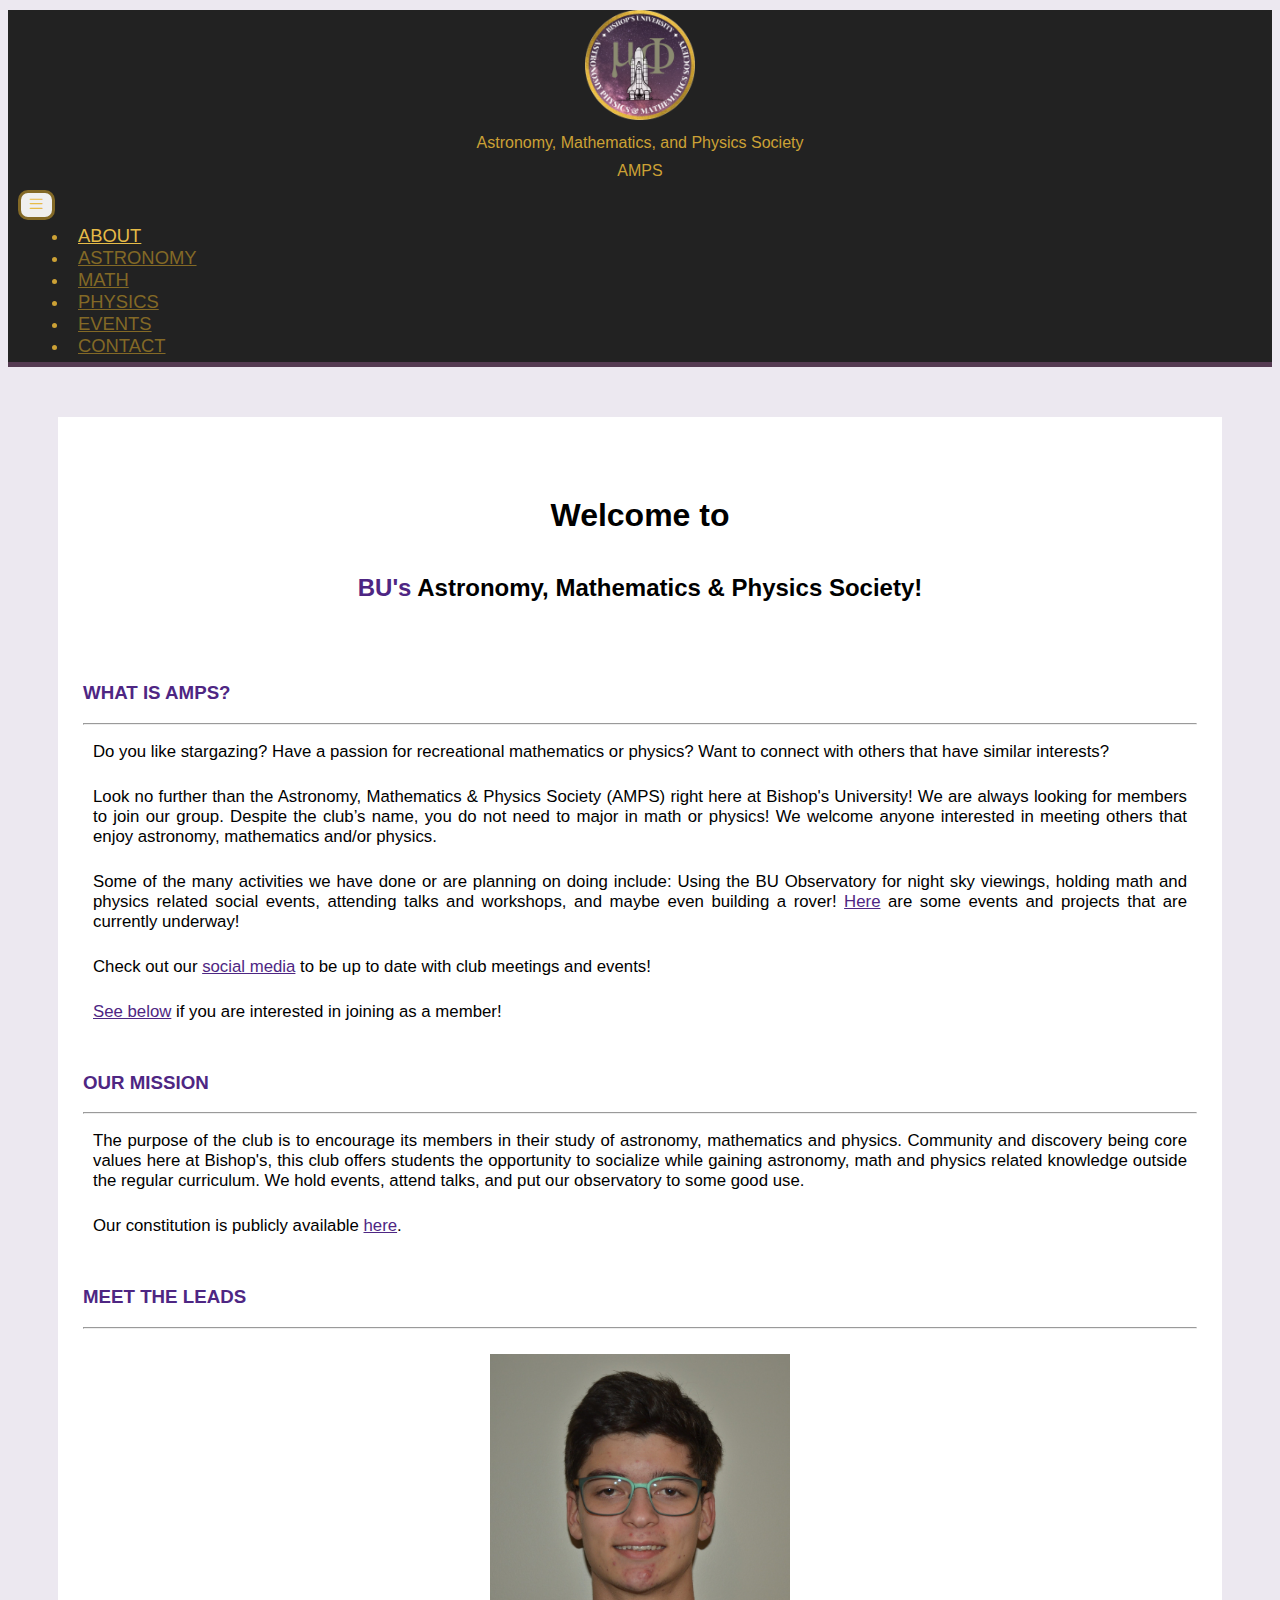
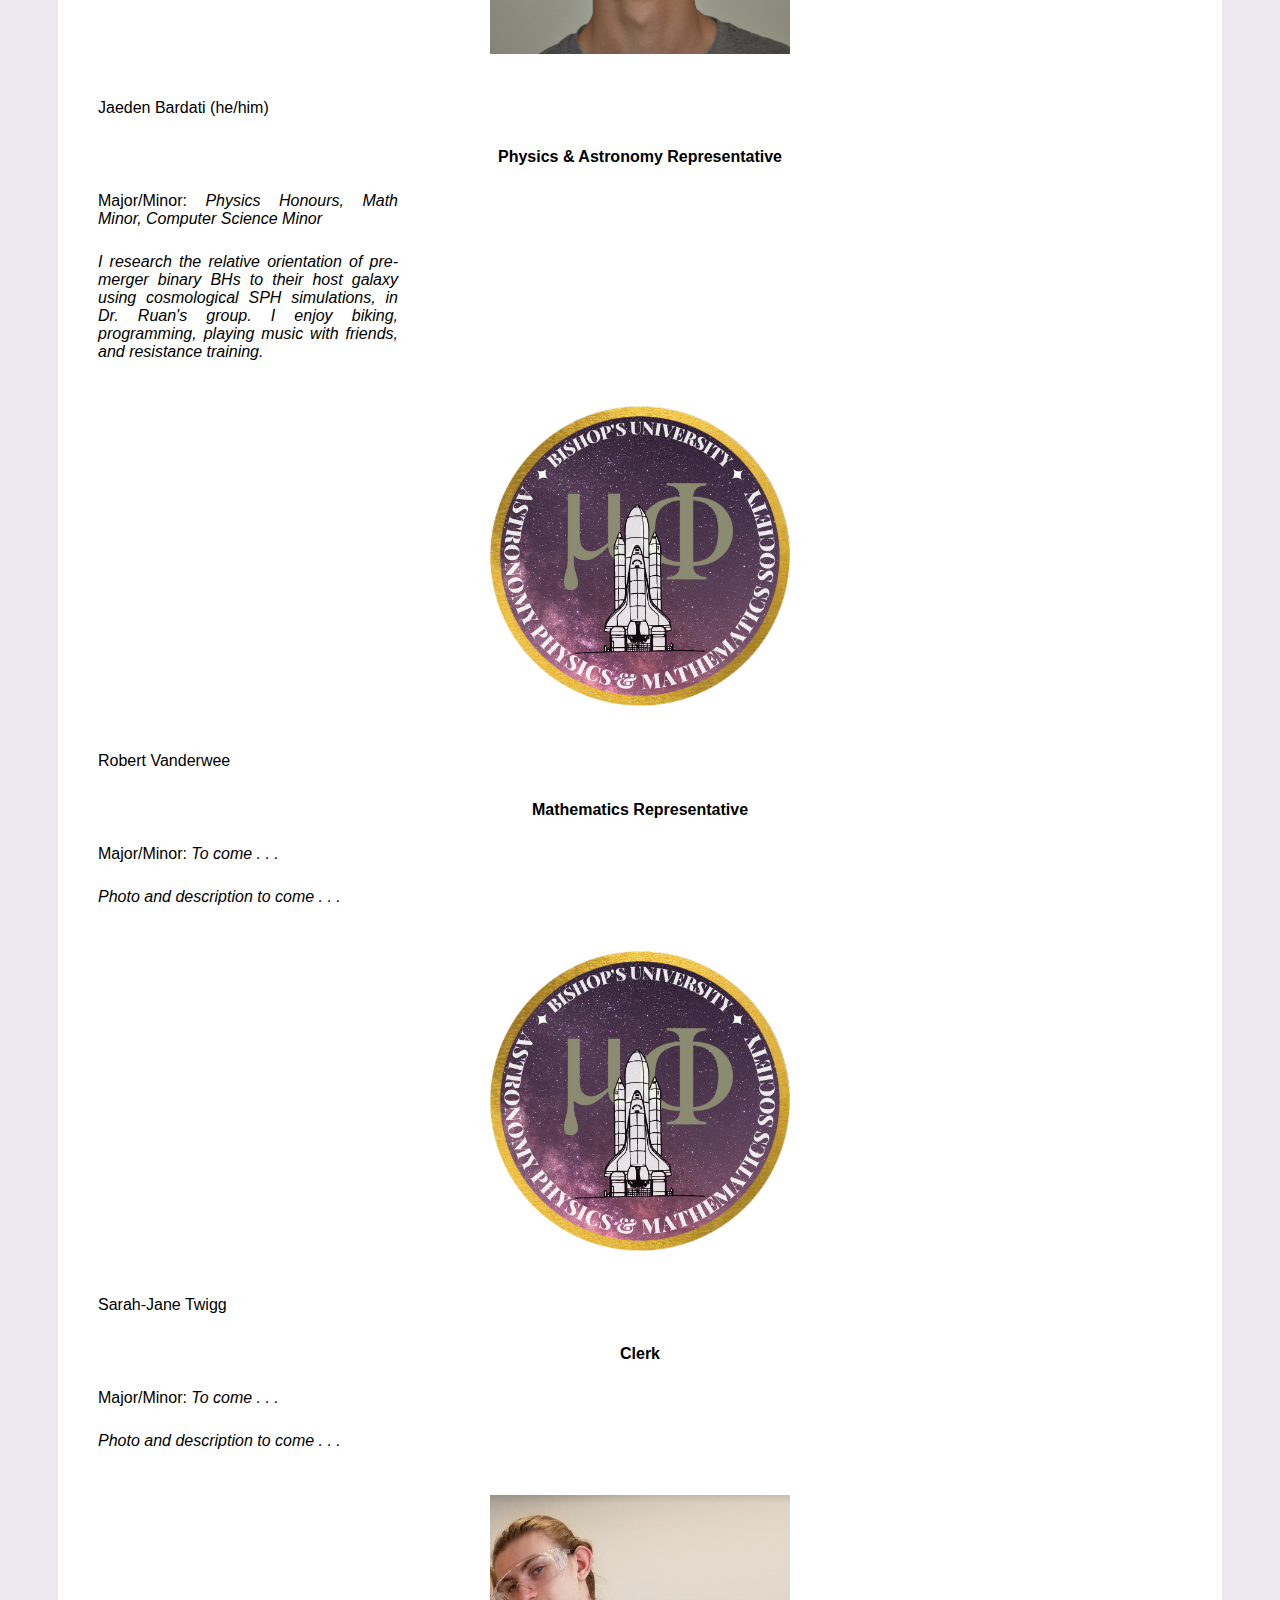
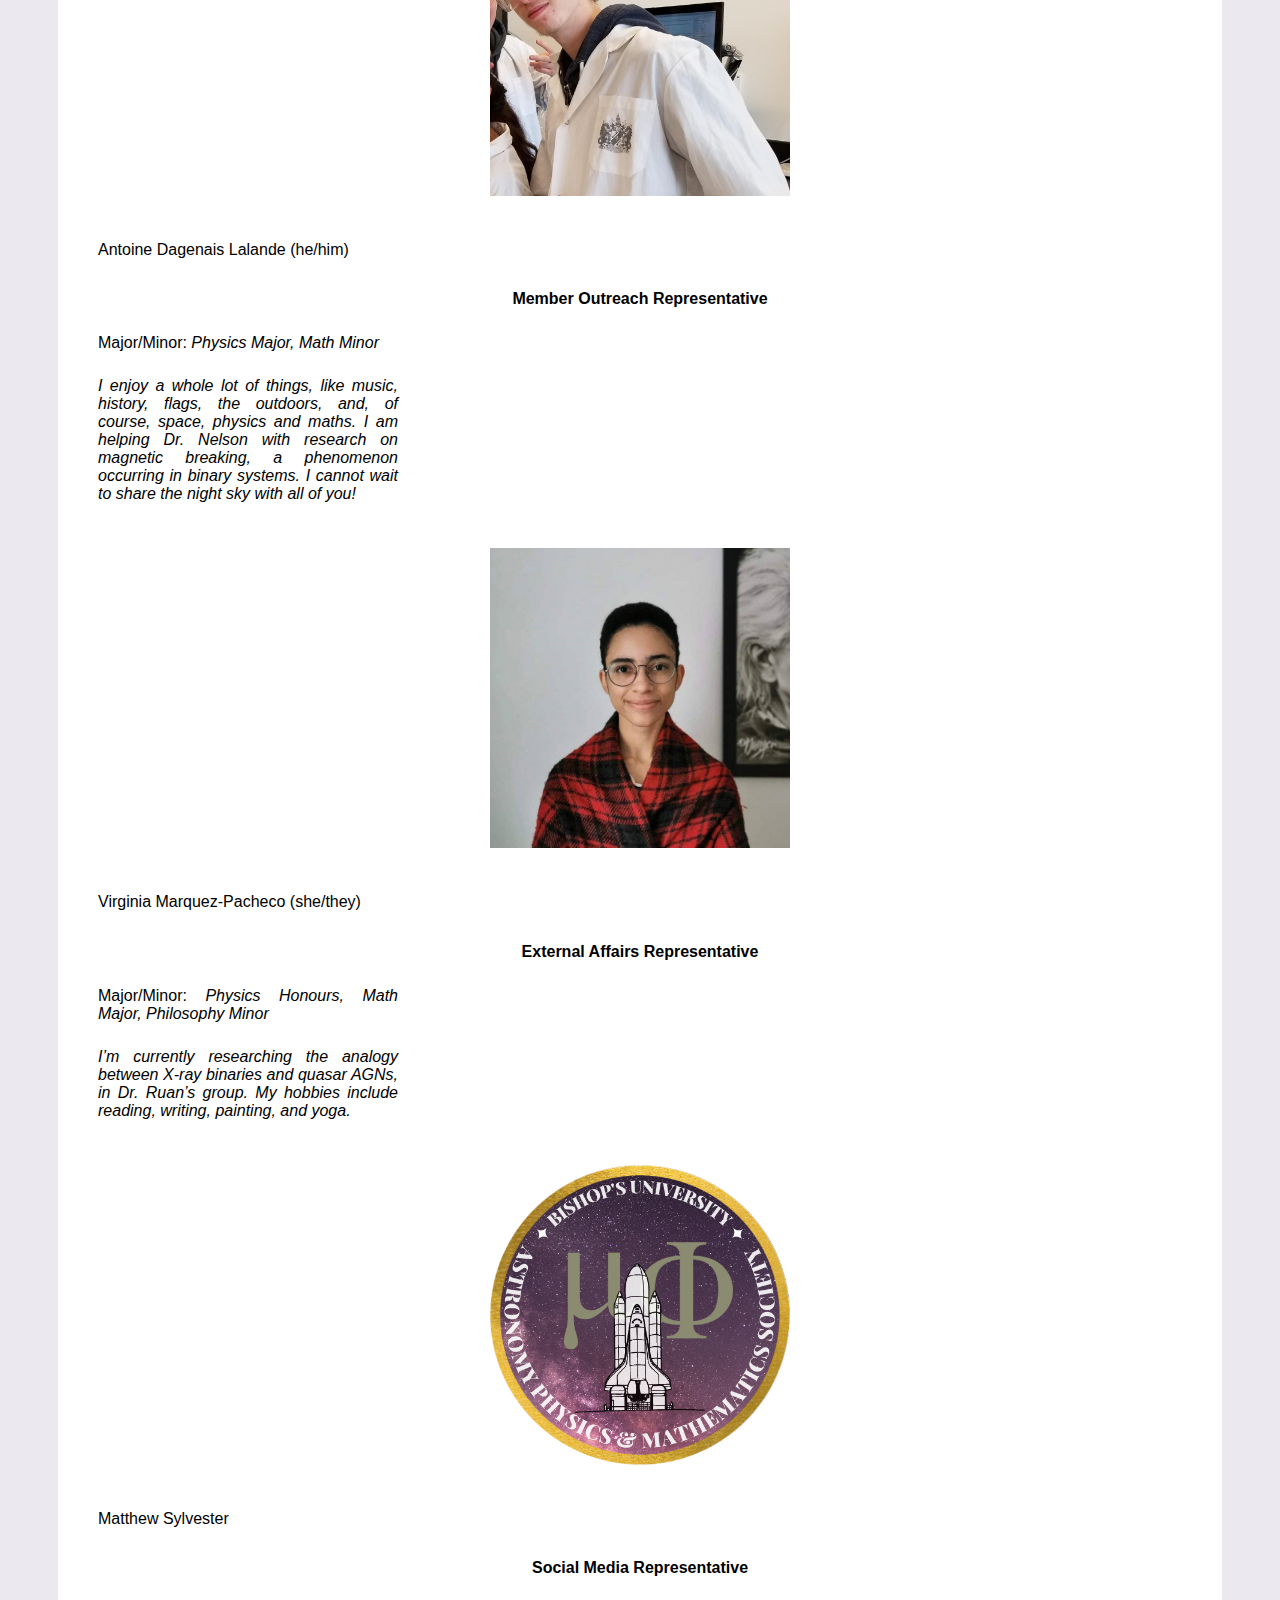
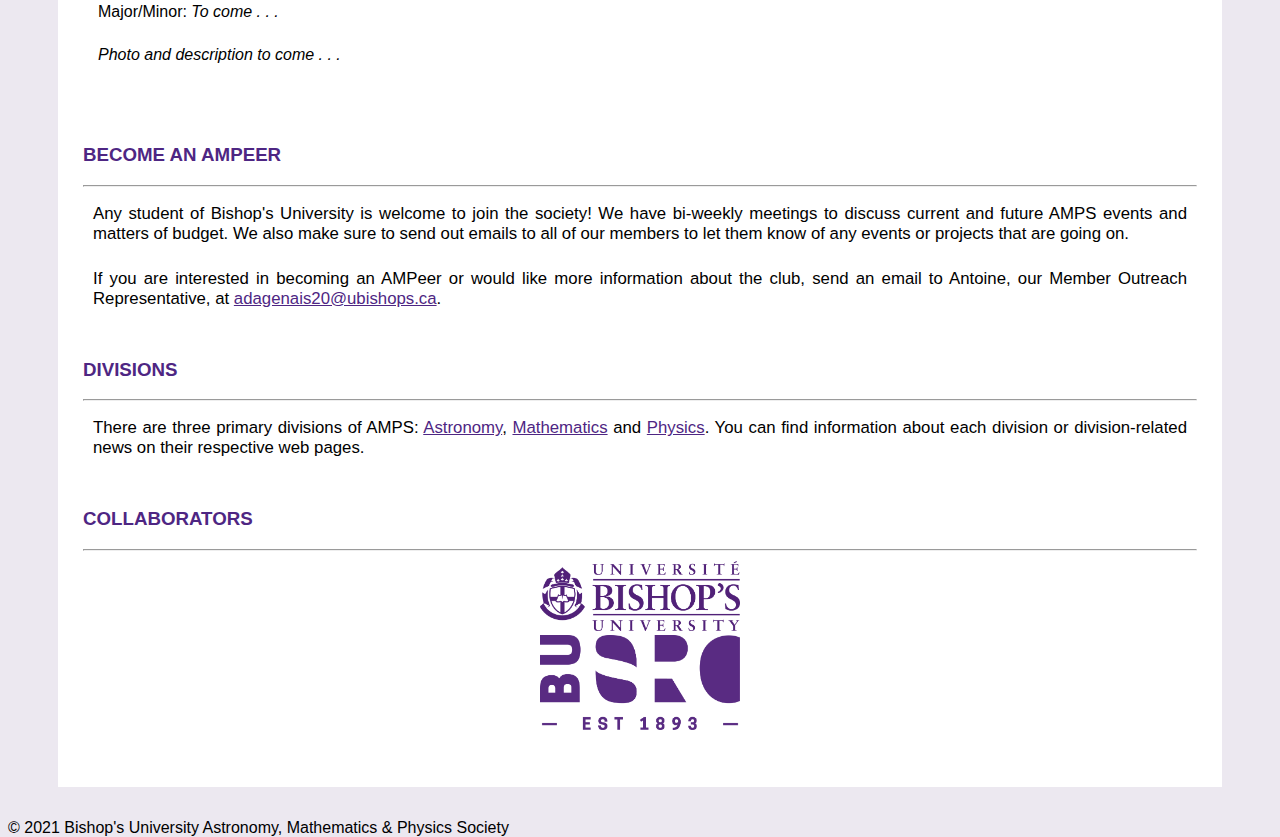
==== index.html @ 03e61646 "updated clerk role" ====
<!DOCTYPE html>
<html lang="en">
    <head>
        <meta charset="utf-8">
        
        <title>AMPS | Bishop's University</title>
        <link rel="icon" href="images/amps-logo-50.png">
        
        <!-- JQuery -->
        <script src="https://cdnjs.cloudflare.com/ajax/libs/jquery/3.6.0/jquery.min.js"></script>
        
        <!-- Bootstrap -->
        <link rel="stylesheet" href="https://cdn.jsdelivr.net/npm/bootstrap-icons@1.5.0/font/bootstrap-icons.css">
        <link href="https://cdn.jsdelivr.net/npm/bootstrap@5.0.2/dist/css/bootstrap.min.css" rel="stylesheet" integrity="sha384-EVSTQN3/azprG1Anm3QDgpJLIm9Nao0Yz1ztcQTwFspd3yD65VohhpuuCOmLASjC" crossorigin="anonymous">
        <script src="https://cdn.jsdelivr.net/npm/bootstrap@5.0.2/dist/js/bootstrap.bundle.min.js" integrity="sha384-MrcW6ZMFYlzcLA8Nl+NtUVF0sA7MsXsP1UyJoMp4YLEuNSfAP+JcXn/tWtIaxVXM" crossorigin="anonymous"></script>
        
        <!-- Custom script and styling -->
        <link rel="stylesheet" href="css/styles.css">
        <script src="js/main.js"></script>
    
    </head>

    <body>
        <div id="wrapper">
            <header class="header">
                <nav class="navbar navbar-expand-lg">
                    <div class="navbar-inner container-fluid px-md-5 px-lg-0 px-xl-5">
                        <div class="navbar-brand d-none d-sm-none d-md-none d-lg-block">
                            <img src="images/amps-logo-500.png" alt="AMPS logo" width=110>
                        </div>
                        <div class="navbar-brand d-md-block d-lg-none d-xxl-block">
                            <span>Astronomy, Mathematics, and Physics Society</span>
                        </div>
                        <div class="navbar-brand d-none d-md-none d-lg-block d-xxl-none">
                            <span>AMPS</span>
                        </div>
                        <button class="btn navbar-toggler" type="button" data-bs-toggle="collapse" data-bs-target="#navbarNav" aria-controls="navbarNav" aria-expanded="false" aria-label="Toggle navigation">
                            <i class="bi bi-list navbar-icon"></i>
                        </button>
                        <div class="collapse navbar-collapse justify-content-end" id="navbarNav">
                            <ul class="navbar-nav">
                                <li class="nav-item">
                                    <a class="nav-link active" aria-current="page" href="index.html">ABOUT</a>
                                </li>
                                <li class="nav-item">
                                    <a class="nav-link" href="astronomy.html">ASTRONOMY</a>
                                </li>
                                <li class="nav-item">
                                    <a class="nav-link" href="math.html">MATH</a>
                                </li>
                                <li class="nav-item">
                                    <a class="nav-link" href="physics.html">PHYSICS</a>
                                </li>
                                <li class="nav-item">
                                    <a class="nav-link" href="events.html">EVENTS</a>
                                </li>
                                <li class="nav-item">
                                    <a class="nav-link" href="contact.html">CONTACT</a>
                                </li>
                            </ul>
                        </div>
                    </div>
                </nav>
            </header>
            
            <div class="content">
                <div id="home-content">
                    <div class="container">
                        <div class="content-header">
                            <h1>Welcome to</h1>
                            <h2><span class="bishops-purple-text">BU's</span> Astronomy, Mathematics &amp; Physics Society!</h2>
                        </div>
                        <div class="subcontent">
                            <div class="subcontent-group">
                                <div class="subcontent-header bishops-purple-text">
                                    <h3>WHAT IS AMPS?</h3>
                                    <hr>
                                </div>
                                <div class="subsubcontent">
                                    <p>Do you like stargazing? Have a passion for recreational mathematics or physics? Want to connect with others that have similar interests?</p> 
                                    <p>Look no further than the Astronomy, Mathematics &amp; Physics Society (AMPS) right here at Bishop's University! We are always looking for members to join our group. Despite the club’s name, you do not need to major in math or physics!  We welcome anyone interested in meeting others that enjoy astronomy, mathematics and/or physics. </p>
                                    <p>Some of the many activities we have done or are planning on doing include: Using the BU Observatory for night sky viewings, holding math and physics related social events, attending talks and workshops, and maybe even building a rover! <a href="events.html#future-events">Here</a> are some events and projects that are currently underway!</p>
                                    <p>Check out our <a href="contact.html#socialmedia">social media</a> to be up to date with club meetings and events!</p>
                                    <p><a href="#joinus">See below</a> if you are interested in joining as a member!</p>
                                </div>
                            </div>
                            <div class="subcontent-group">
                                <div class="subcontent-header bishops-purple-text">
                                    <h3>OUR MISSION</h3>
                                    <hr>
                                </div>
                                <div class="subsubcontent">
                                    <p>The purpose of the club is to encourage its members in their study of astronomy, mathematics and physics. Community and discovery being core values here at Bishop's, this club offers students the opportunity to socialize while gaining astronomy, math and physics related knowledge outside the regular curriculum. We hold events, attend talks, and put our observatory to some good use. </p>
                                    <p>Our constitution is publicly available <a href="AMPS-constitution.pdf">here</a>.</p>
                                </div>
                            </div>
                            <div class="subcontent-group">
                                <div class="subcontent-header bishops-purple-text">
                                    <h3>MEET THE LEADS</h3>
                                    <hr>
                                </div>
                                <div class="subsubcontent">
                                    <div id="home-meet-the-team" class="row row-cols-1 row-cols-md-2 row-cols-xl-3 g-4">
                                        <div class="col">
                                            <div class="d-flex flex-column justify-content-center home-meet-the-team-item">
                                                <div class="home-meet-the-team-item-img row justify-content-center">
                                                    <img src="images/profile-jb.jpg">
                                                </div>
                                                <div class="home-meet-the-team-item-header row justify-content-center">
                                                    <h4>Jaeden Bardati (he/him)</h4>
                                                </div>
                                                <div class="home-meet-the-team-item-subheader row justify-content-center">
                                                    <span>Physics &amp; Astronomy Representative</span>
                                                </div>
                                                <div class="home-meet-the-team-item-caption row justify-content-center">
                                                    <p>Major/Minor: <i>Physics Honours, Math Minor, Computer Science Minor</i></p>
                                                    <p><i>I research the relative orientation of pre-merger binary BHs to their host galaxy using cosmological SPH simulations, in Dr. Ruan's group. I enjoy biking, programming, playing music with friends, and resistance training.</i></p>
                                                </div>
                                            </div>
                                        </div>
                                        <div class="col">
                                            <div class="d-flex flex-column justify-content-center home-meet-the-team-item">
                                                <div class="home-meet-the-team-item-img row justify-content-center">
                                                    <img src="images/amps-logo-500.png">
                                                </div>
                                                <div class="home-meet-the-team-item-header row justify-content-center">
                                                    <h4>Robert Vanderwee</h4>
                                                </div>
                                                <div class="home-meet-the-team-item-subheader row justify-content-center">
                                                    <span>Mathematics Representative</span>
                                                </div>
                                                <div class="home-meet-the-team-item-caption row justify-content-center">
                                                    <p>Major/Minor: <i>To come . . .</i></p>
                                                    <p><i>Photo and description to come . . .</i></p>
                                                </div>
                                            </div>
                                        </div>
                                        <div class="col">
                                            <div class="d-flex flex-column justify-content-center home-meet-the-team-item">
                                                <div class="home-meet-the-team-item-img row justify-content-center">
                                                    <img src="images/amps-logo-500.png">
                                                </div>
                                                <div class="home-meet-the-team-item-header row justify-content-center">
                                                    <h4>Sarah-Jane Twigg</h4>
                                                </div>
                                                <div class="home-meet-the-team-item-subheader row justify-content-center">
                                                    <span>Clerk</span>
                                                </div>
                                                <div class="home-meet-the-team-item-caption row justify-content-center">
                                                    <p>Major/Minor: <i>To come . . .</i></p>
                                                    <p><i>Photo and description to come . . .</i></p>
                                                </div>
                                            </div>
                                        </div>
                                        <div class="col">
                                            <div class="d-flex flex-column justify-content-center home-meet-the-team-item">
                                                <div class="home-meet-the-team-item-img row justify-content-center">
                                                    <img src="images/profile-adl.jpg">
                                                </div>
                                                <div class="home-meet-the-team-item-header row justify-content-center">
                                                    <h4>Antoine Dagenais Lalande (he/him)</h4>
                                                </div>
                                                <div class="home-meet-the-team-item-subheader row justify-content-center">
                                                    <span>Member Outreach Representative</span>
                                                </div>
                                                <div class="home-meet-the-team-item-caption row justify-content-center">
                                                    <p>Major/Minor: <i>Physics Major, Math Minor</i></p>
                                                    <p><i>I enjoy a whole lot of things, like music, history, flags, the outdoors, and, of course, space, physics and maths. I am helping Dr. Nelson with research on magnetic breaking, a phenomenon occurring in binary systems. I cannot wait to share the night sky with all of you!</i></p>
                                                </div>
                                            </div>
                                        </div>
                                        <div class="col">
                                            <div class="d-flex flex-column justify-content-center home-meet-the-team-item">
                                                <div class="home-meet-the-team-item-img row justify-content-center">
                                                    <img src="images/profile-vmp.jpg">
                                                </div>
                                                <div class="home-meet-the-team-item-header row justify-content-center">
                                                    <h4>Virginia Marquez-Pacheco (she/they)</h4>
                                                </div>
                                                <div class="home-meet-the-team-item-subheader row justify-content-center">
                                                    <span>External Affairs Representative</span>
                                                </div>
                                                <div class="home-meet-the-team-item-caption row justify-content-center">
                                                    <p>Major/Minor: <i>Physics Honours, Math Major, Philosophy Minor</i></p>
                                                    <p><i>I’m currently researching the analogy between X-ray binaries and quasar AGNs, in Dr. Ruan’s group. My hobbies include reading, writing, painting, and yoga.</i></p>
                                                </div>
                                            </div>
                                        </div>
                                        <div class="col">
                                            <div class="d-flex flex-column justify-content-center home-meet-the-team-item">
                                                <div class="home-meet-the-team-item-img row justify-content-center">
                                                    <img src="images/amps-logo-500.png">
                                                </div>
                                                <div class="home-meet-the-team-item-header row justify-content-center">
                                                    <h4>Matthew Sylvester</h4>
                                                </div>
                                                <div class="home-meet-the-team-item-subheader row justify-content-center">
                                                    <span>Social Media Representative</span>
                                                </div>
                                                <div class="home-meet-the-team-item-caption row justify-content-center">
                                                    <p>Major/Minor: <i>To come . . .</i></p>
                                                    <p><i>Photo and description to come . . .</i></p>
                                                </div>
                                            </div>
                                        </div>
                                    </div>
                                </div>
                            </div>
                            <div class="subcontent-group" id="joinus">
                                <div class="subcontent-header bishops-purple-text">
                                    <h3>BECOME AN AMPEER</h3>
                                    <hr>
                                </div>
                                <div class="subsubcontent">
                                    <p>Any student of Bishop's University is welcome to join the society! We have bi-weekly meetings to discuss current and future AMPS events and matters of budget. We also make sure to send out emails to all of our members to let them know of any events or projects that are going on.</p>
                                    <p>If you are interested in becoming an AMPeer or would like more information about the club, send an email to Antoine, our Member Outreach Representative, at <a href="mailto:adagenais20@ubishops.ca">adagenais20@ubishops.ca</a>.</p>
                                </div>
                            </div>
                            <div class="subcontent-group">
                                <div class="subcontent-header bishops-purple-text">
                                    <h3>DIVISIONS</h3>
                                    <hr>
                                </div>
                                <div class="subsubcontent">
                                    <p>There are three primary divisions of AMPS: <a class="bishops-purple-text" href="astronomy.html">Astronomy</a>, <a class="bishops-purple-text" href="math.html">Mathematics</a> and <a class="bishops-purple-text" href="physics.html">Physics</a>. You can find information about each division or division-related news on their respective web pages.</p>
                                </div>
                            </div>
                            <div class="subcontent-group">
                                <div class="subcontent-header bishops-purple-text">
                                    <h3>COLLABORATORS</h3>
                                    <hr>
                                </div>
                                <div class="subsubcontent">
                                    <div class="row align-items-center row-cols-1 row-cols-md-2 g-5 p-4" id="home-collaborators">
                                        <div class="col">
                                            <img src="images/BU_logo.png" class="collaborators-image">
                                        </div>
                                        <div class="col">
                                            <img src="images/BUSRC_logo.png" class="collaborators-image">
                                        </div>
                                    </div>
                                </div>
                            </div>
                        </div>
                    </div>
                    <br>
                </div>
            </div>
            
            <footer class="footer mt-auto py-3 px-md-5">
                <div class="container-fluid px-5">
                    <span class="text-muted">&copy; 2021 Bishop's University Astronomy, Mathematics &amp; Physics Society</span>
                </div>
            </footer>
        </div>
    </body>
</html>
---- css/styles.css ----
/* --------------- */
/* GENERAL STYLING */
/* --------------- */

html {
    position: relative;
    min-height: 100%;
    min-width: 550px;
}

body {
    font-family: "Calibri Light", Calibri, sans-serif;
    background-color: #ece8f0;
}

.bishops-purple-text {
    color: #4e2683; /* bishops purple */
}

a, a:link, a:visited, a:active {
    color: #4e2683; /* bishops purple */
}

a:hover {
    color: #763ab5; /* lighter bishops purple */
}


/* Header */
.header {
    background-color: #222;
    border-bottom: 5px solid #553b52; /* amps purple */
    color: #cca135; /* golden */
    
    /*
    position: fixed;
    top:0;
    width:100%;
    /*-------- Uncomment above for fixed header (plus the margin in content below) ------- */
}

.navbar-inner {
    margin: 0 10px;
}

.nav-item {
    padding: 0 10px;
    margin:0 10px;
}

.nav-link {
    text-align: center;
    font-size: 115%;
}

.nav-item a, .nav-item a:visited {
    color: #836926; /* darker golden */
}

.nav-item a:hover {
    color: #e6bb47; /* lighter golden */
}

.navbar-nav .active, .navbar-nav .active:visited {
    color: #e6bb47; /* golden */
}

.navbar-brand { /* image or text (at different sizes)*/
    margin: 10px;
    text-align: center;
}

.navbar-icon {
    color: #e6bb47; /* golden */
    text-align: center; 
    text-justify: center; 
    font-size: 140%;
}

.navbar-toggler {
    border: 3px solid #836926;  /* darker golden */
    border-radius: 10px;
}

.navbar-toggler:active {
    border: 3px solid #cca135;  /* golden */
    border-radius: 10px;
}

.navbar-nav {
    /*border-top: 2px solid #3e1e63;
    border-bottom: 2px solid #3e1e63;*/
    margin: 5px 0;
}

/* Content */
.content {
    margin:50px;
    padding:25px;
    background: #fff;   /* white */
    
    /*margin-top:215px; 
    /*-------- Uncomment above for fixed header (plus, the stuff in .header) ------- */
}

.content-header h1 {
    text-align: center;
    padding: 5px;
    margin-top: 50px;
    margin-bottom: 30px;
}

.content-header h2 {
    text-align: center;
    padding: 5px;
    margin-top: 10px;
    margin-bottom: 75px;
}

.subcontent-group {
    margin-top: 50px;
    margin-bottom: 10px;
}

.subsubcontent {
    margin: 10px;
}

.subsubcontent p {
    margin-bottom: 25px;
    text-align: justify;
    font-size:105%;
}

/* Footer */
.footer {
    position: absolute;
    bottom: 0;
    width: 100%;
    background-color: #ece8f0;
}


/* ------------ */
/* HOME content */
/* ------------ */

#home-content {}


#home-meet-the-team .col {
    text-align: center;
}

.home-meet-the-team-item div {
    padding: 5px;
}

.home-meet-the-team-item-header h4 {
    font-weight: normal;
}

.home-meet-the-team-item-subheader span {
    font-weight: bold;
}

.home-meet-the-team-item-img img {
    margin:10px;
}

.home-meet-the-team-item-caption span {
    font-style: italic;
}

.home-meet-the-team-item-img img, .home-meet-the-team-item-header h4, .home-meet-the-team-item-subheader span, .home-meet-the-team-item-caption p {
    width: 300px;
    text-align: start;
}

.home-meet-the-team-item-caption p {
    font-size: 100%;
    text-align: justify;
}

.collaborators-image {
    width: 200px;
}

#home-collaborators {
    text-align: center;
    align-content: center;
}


/* ----------------- */
/* ASTRONOMY content */
/* ----------------- */

#astronomy-content {}


/* ------------ */
/* MATH content */
/* ------------ */

#math-content {}


/* --------------- */
/* PHYSICS content */
/* --------------- */

#physics-content {}


/* -------------- */
/* EVENTS content */
/* -------------- */

#events-content {}


/* --------------- */
/* CONTACT content */
/* --------------- */

#contact-content  {}

#contact-content a {
    text-decoration: none;
}

#contact-socialmedia * {
    text-align: center;
}
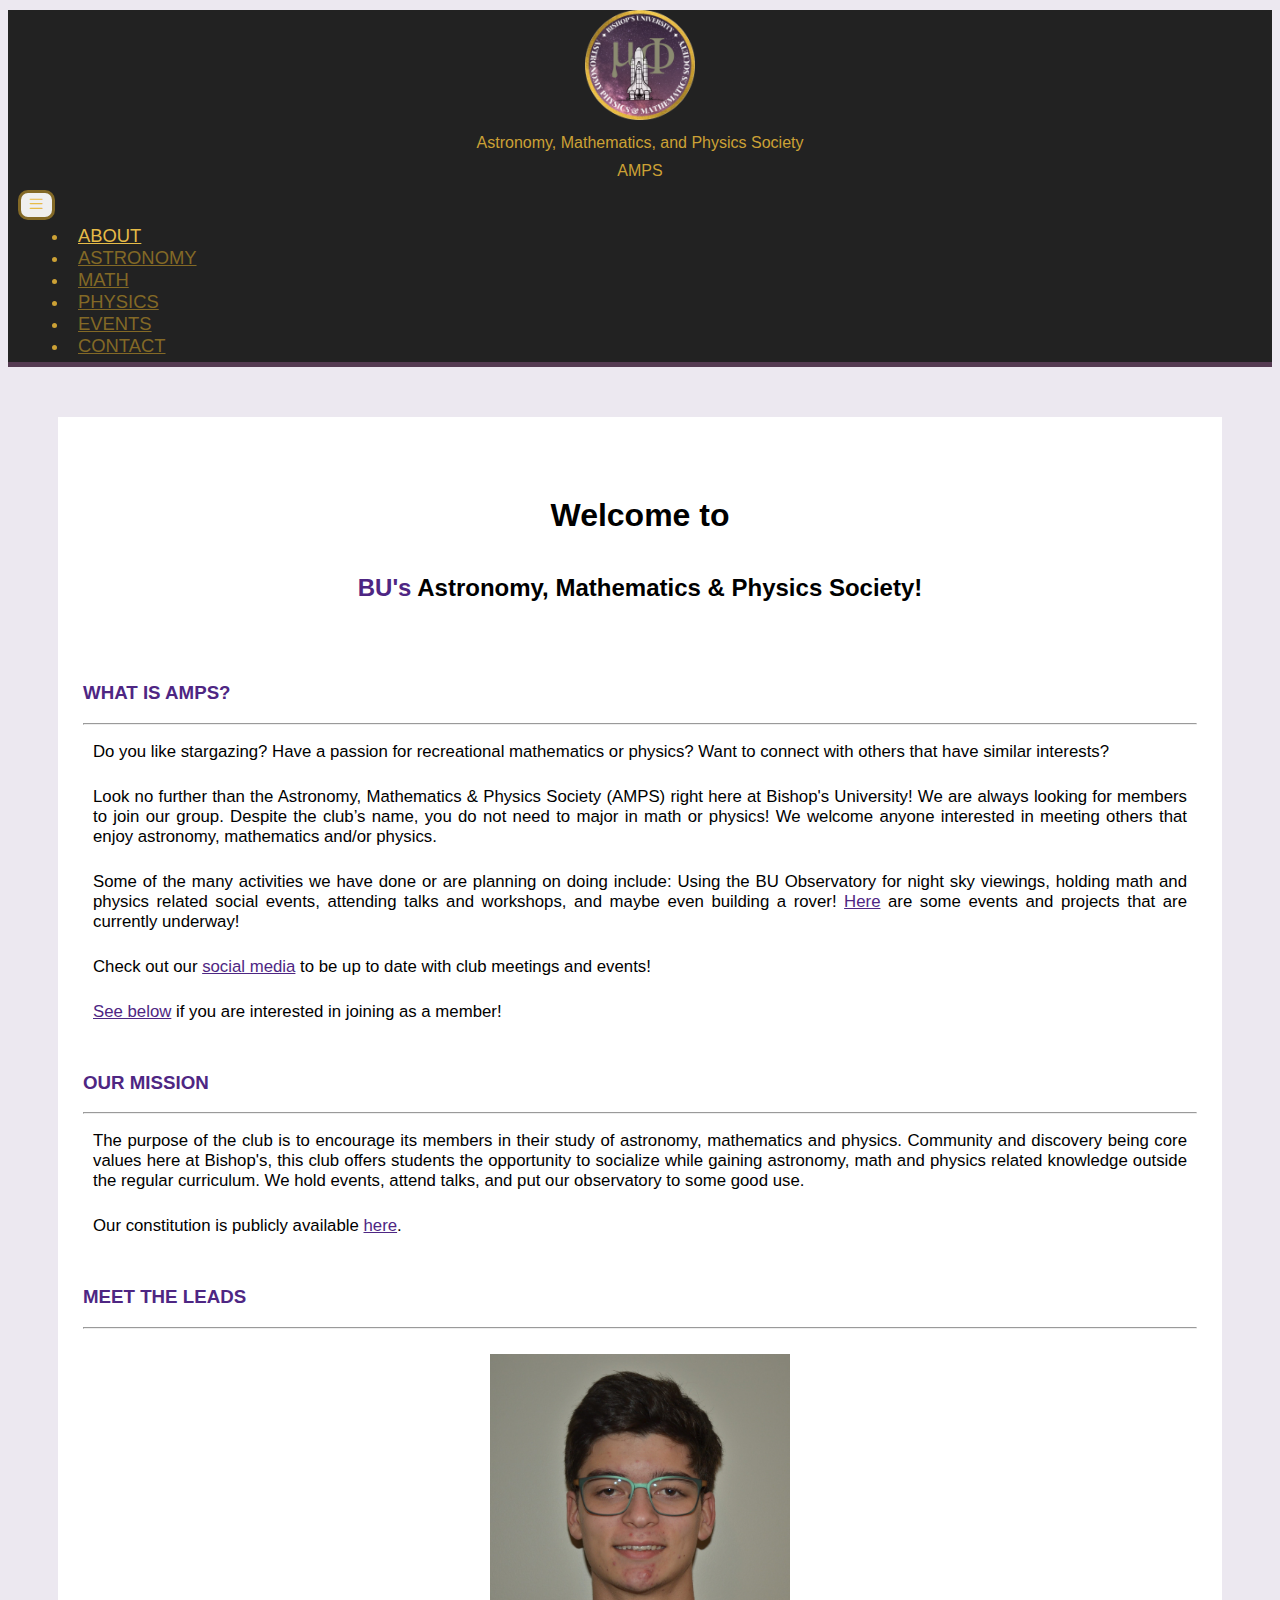
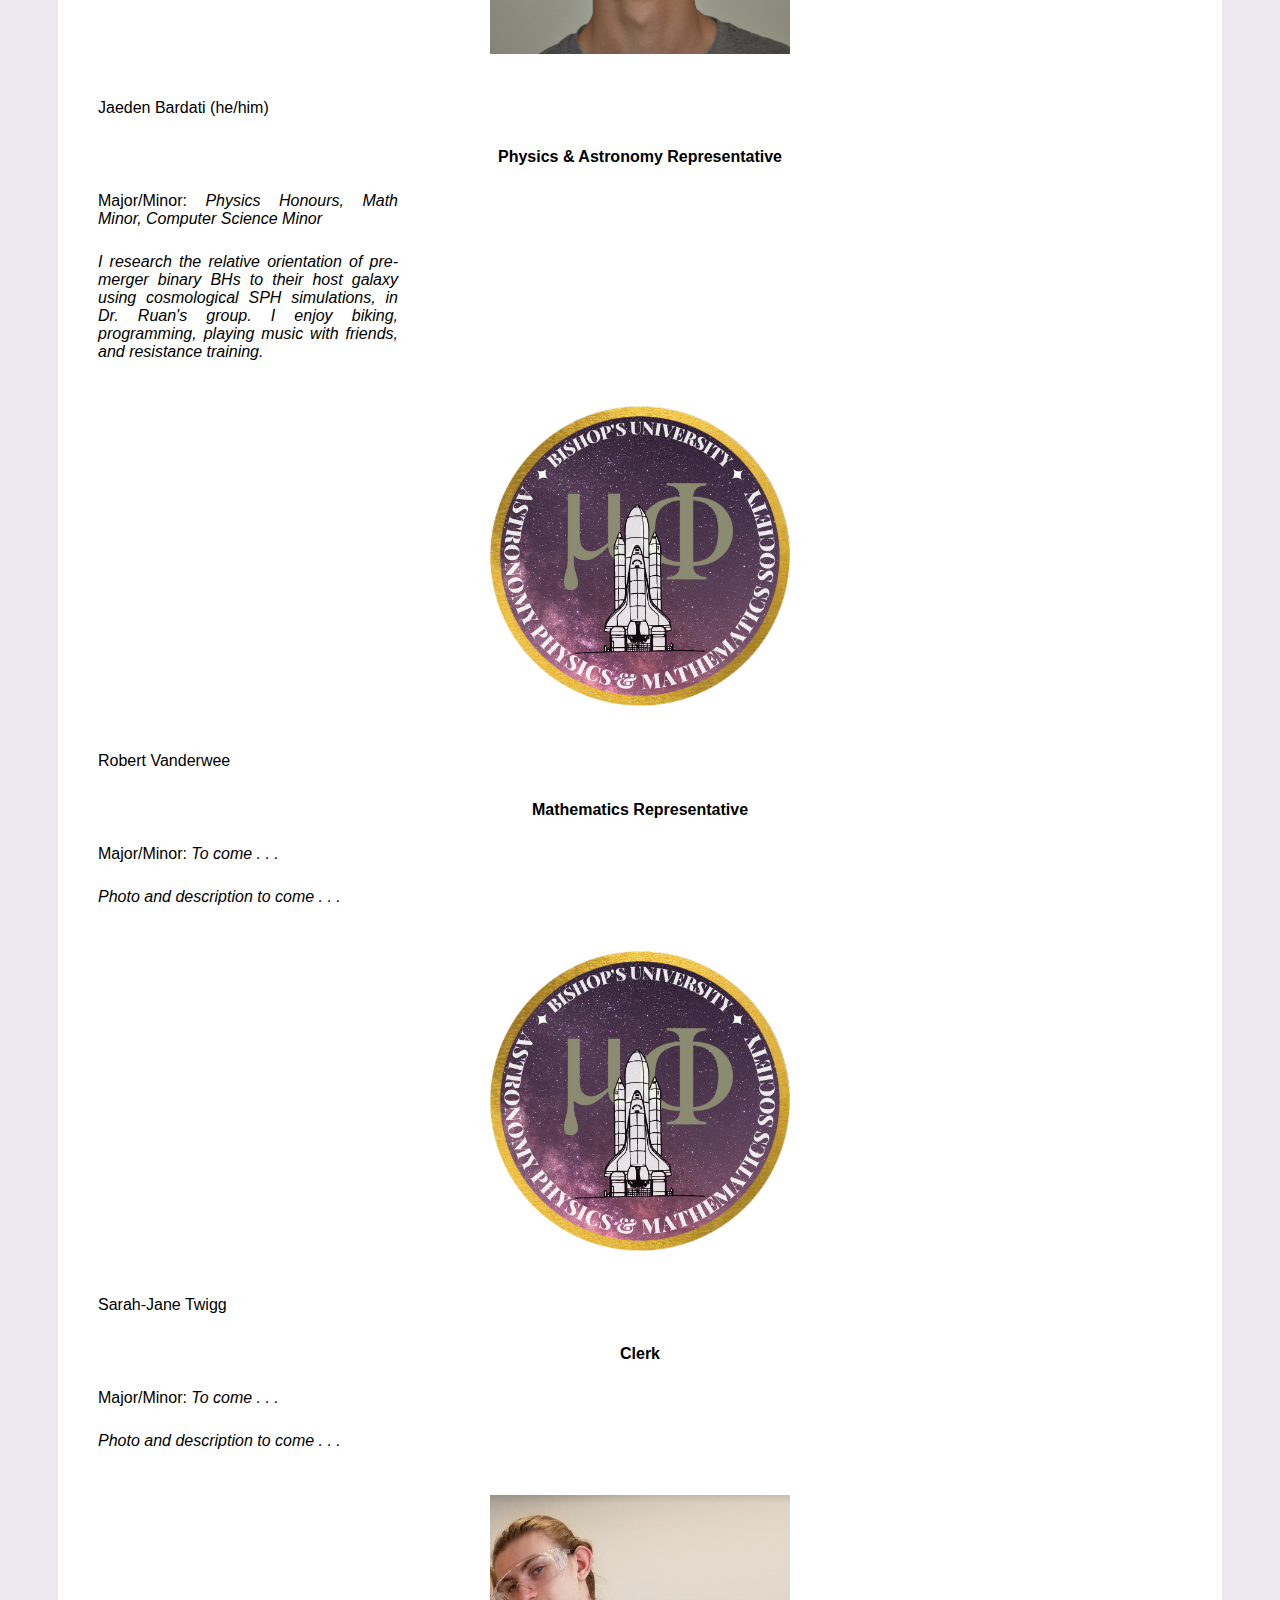
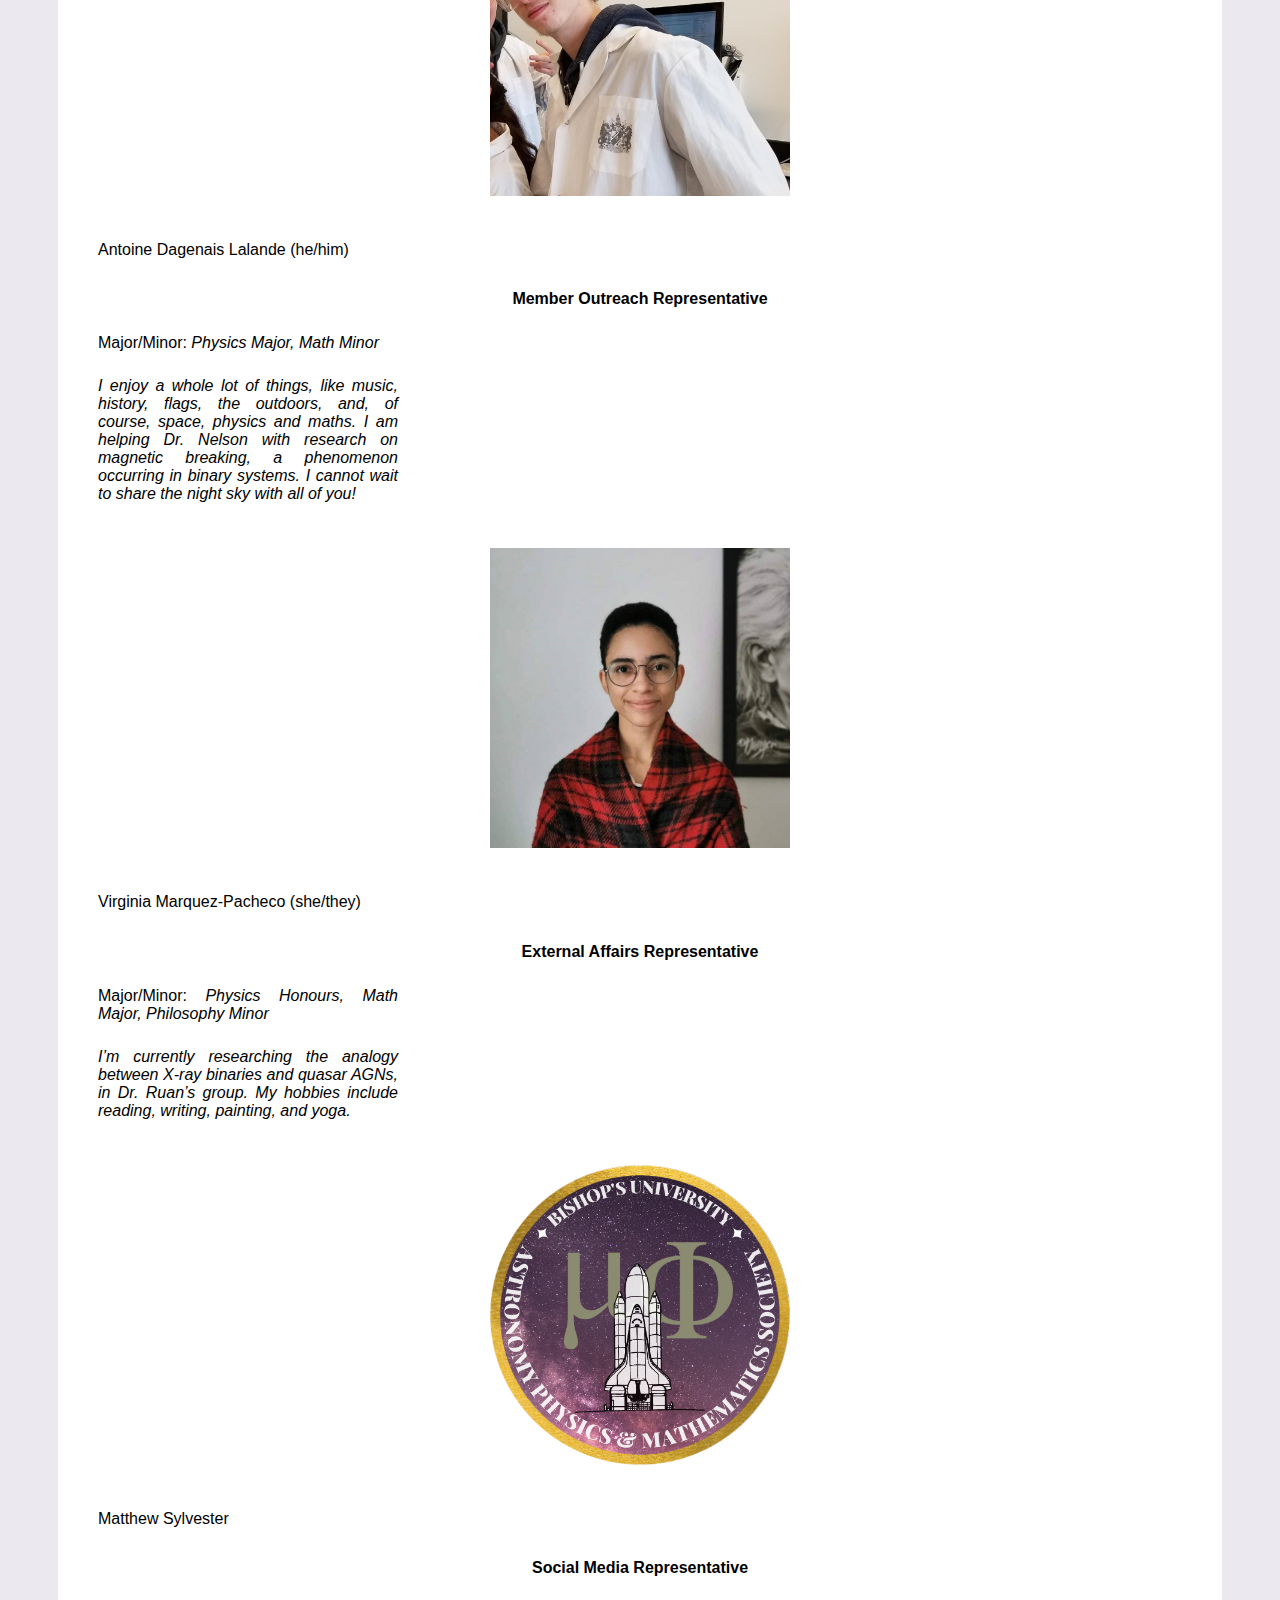
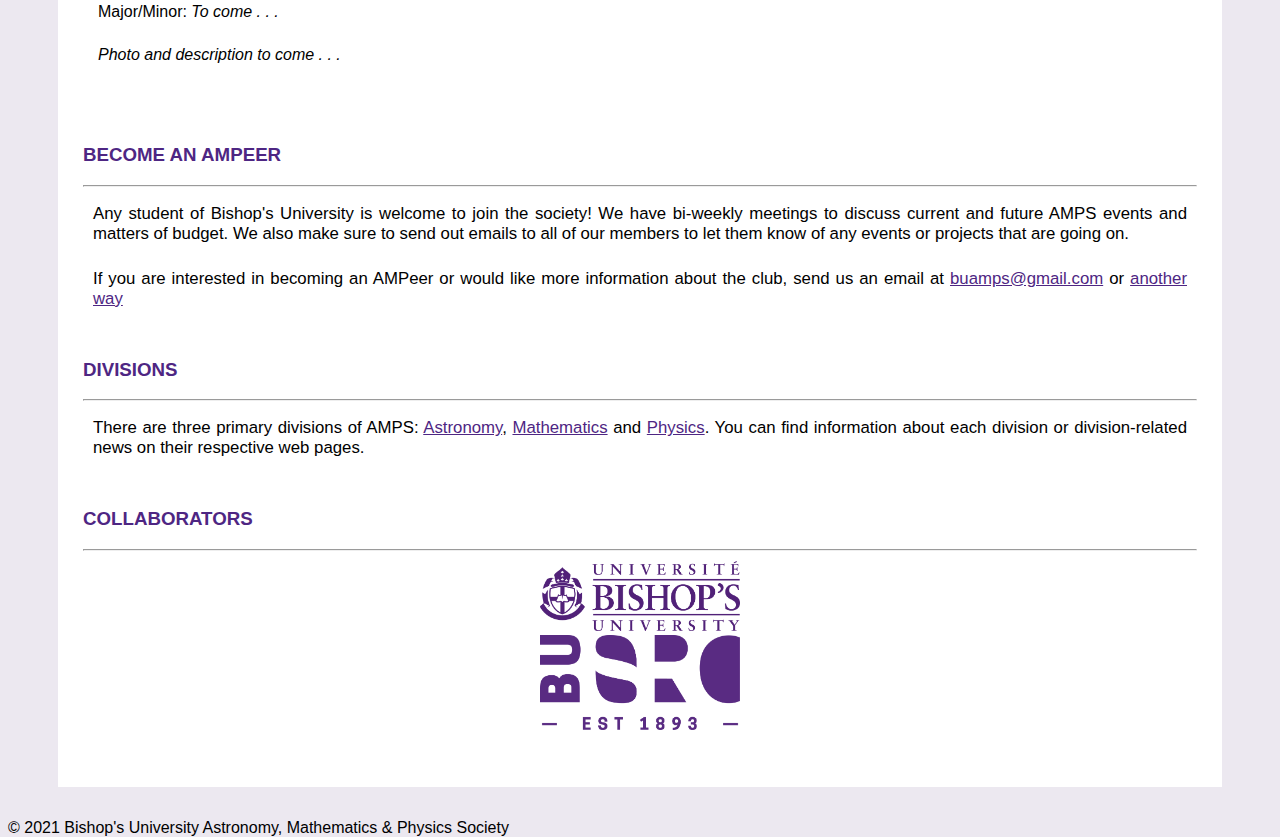
==== commit e1301731: "added gmail and instagram contacts" ====
--- a/index.html
+++ b/index.html
@@ -2,9 +2,28 @@
 <html lang="en">
     <head>
         <meta charset="utf-8">
-        
-        <title>AMPS | Bishop's University</title>
+        <meta name="author" content="BU Astronomy, Mathematics & Physics Society">
         <link rel="icon" href="images/amps-logo-50.png">
+        
+        <!-- Primary Meta Tags -->
+        <title>Astronomy, Mathematics &amp; Physics Society | Bishop's University</title>
+        <meta name="title" content="Astronomy, Mathematics & Physics Society | Bishop's University">
+        <meta name="description" content="Do you like stargazing? Have a passion for recreational mathematics or physics? Want to connect with others that have similar interests? Look no further than the Astronomy, Mathematics & Physics Society (AMPS) right here at Bishop's University! We are always looking for members to join our club!">
+
+        <!-- Open Graph / Facebook -->
+        <meta property="og:type" content="website">
+        <meta property="og:url" content="https://buamps.ca/">
+        <meta property="og:title" content="Astronomy, Mathematics & Physics Society | Bishop's University">
+        <meta property="og:description" content="Do you like stargazing? Have a passion for recreational mathematics or physics? Want to connect with others that have similar interests? Look no further than the Astronomy, Mathematics & Physics Society (AMPS) right here at Bishop's University! We are always looking for members to join our club!">
+        <meta property="og:image" content="https://buamps.ca/images/amps-logo-card.png">
+
+        <!-- Twitter -->
+        <meta property="twitter:card" content="summary_large_image">
+        <meta property="twitter:url" content="https://buamps.ca/">
+        <meta property="twitter:title" content="Astronomy, Mathematics & Physics Society | Bishop's University">
+        <meta property="twitter:description" content="Do you like stargazing? Have a passion for recreational mathematics or physics? Want to connect with others that have similar interests? Look no further than the Astronomy, Mathematics & Physics Society (AMPS) right here at Bishop's University! We are always looking for members to join our club!">
+        <meta property="twitter:image" content="https://buamps.ca/images/amps-logo-card.png">
+        
         
         <!-- JQuery -->
         <script src="https://cdnjs.cloudflare.com/ajax/libs/jquery/3.6.0/jquery.min.js"></script>
@@ -78,7 +97,7 @@
                                 </div>
                                 <div class="subsubcontent">
                                     <p>Do you like stargazing? Have a passion for recreational mathematics or physics? Want to connect with others that have similar interests?</p> 
-                                    <p>Look no further than the Astronomy, Mathematics &amp; Physics Society (AMPS) right here at Bishop's University! We are always looking for members to join our group. Despite the club’s name, you do not need to major in math or physics!  We welcome anyone interested in meeting others that enjoy astronomy, mathematics and/or physics. </p>
+                                    <p>Look no further than the Astronomy, Mathematics &amp; Physics Society (AMPS) right here at Bishop's University! We are always looking for members to join our group. Despite the club’s name, you do not need to major in math or physics! We welcome anyone interested in meeting others that enjoy astronomy, mathematics and/or physics. </p>
                                     <p>Some of the many activities we have done or are planning on doing include: Using the BU Observatory for night sky viewings, holding math and physics related social events, attending talks and workshops, and maybe even building a rover! <a href="events.html#future-events">Here</a> are some events and projects that are currently underway!</p>
                                     <p>Check out our <a href="contact.html#socialmedia">social media</a> to be up to date with club meetings and events!</p>
                                     <p><a href="#joinus">See below</a> if you are interested in joining as a member!</p>
@@ -213,7 +232,7 @@
                                 </div>
                                 <div class="subsubcontent">
                                     <p>Any student of Bishop's University is welcome to join the society! We have bi-weekly meetings to discuss current and future AMPS events and matters of budget. We also make sure to send out emails to all of our members to let them know of any events or projects that are going on.</p>
-                                    <p>If you are interested in becoming an AMPeer or would like more information about the club, send an email to Antoine, our Member Outreach Representative, at <a href="mailto:adagenais20@ubishops.ca">adagenais20@ubishops.ca</a>.</p>
+                                    <p>If you are interested in becoming an AMPeer or would like more information about the club, send us an email at <a href="mailto:buamps%40gmail.com">buamps@gmail.com</a> or <a href="contact.html">another way</a></p>
                                 </div>
                             </div>
                             <div class="subcontent-group">
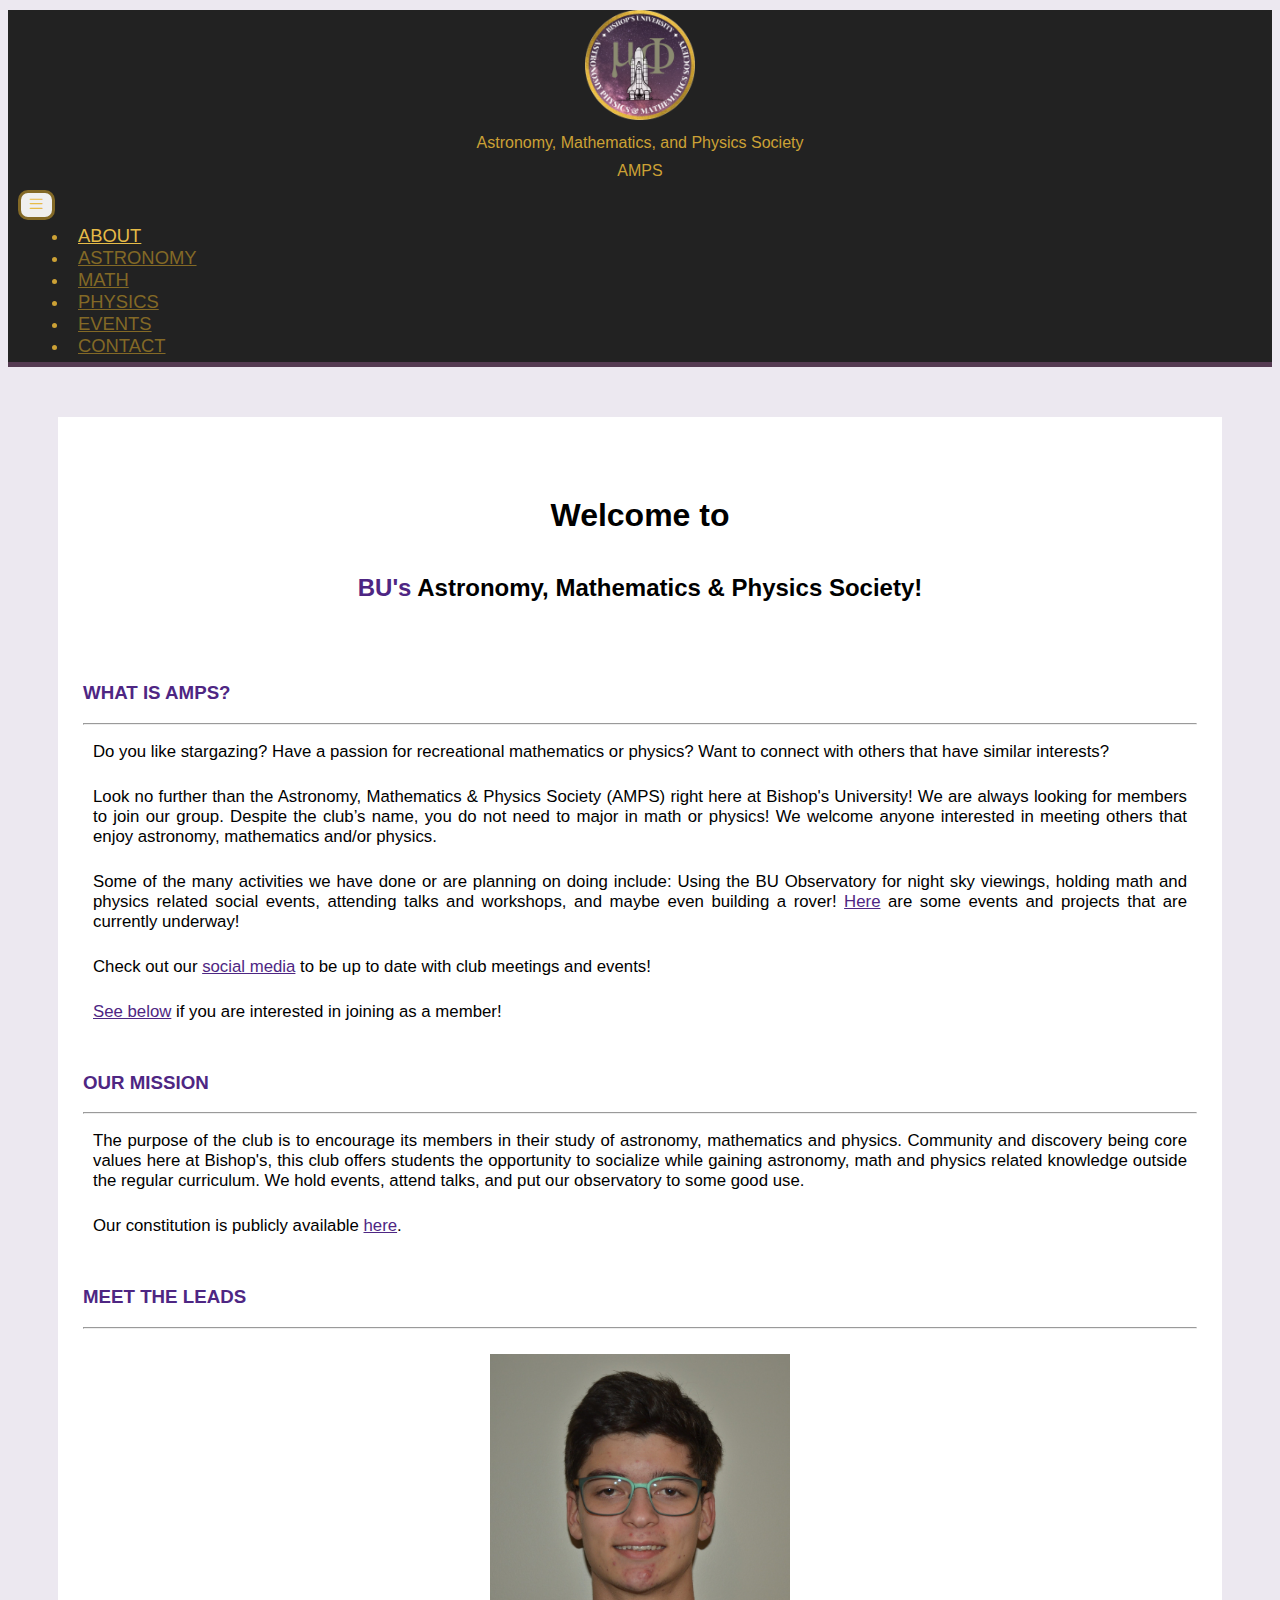
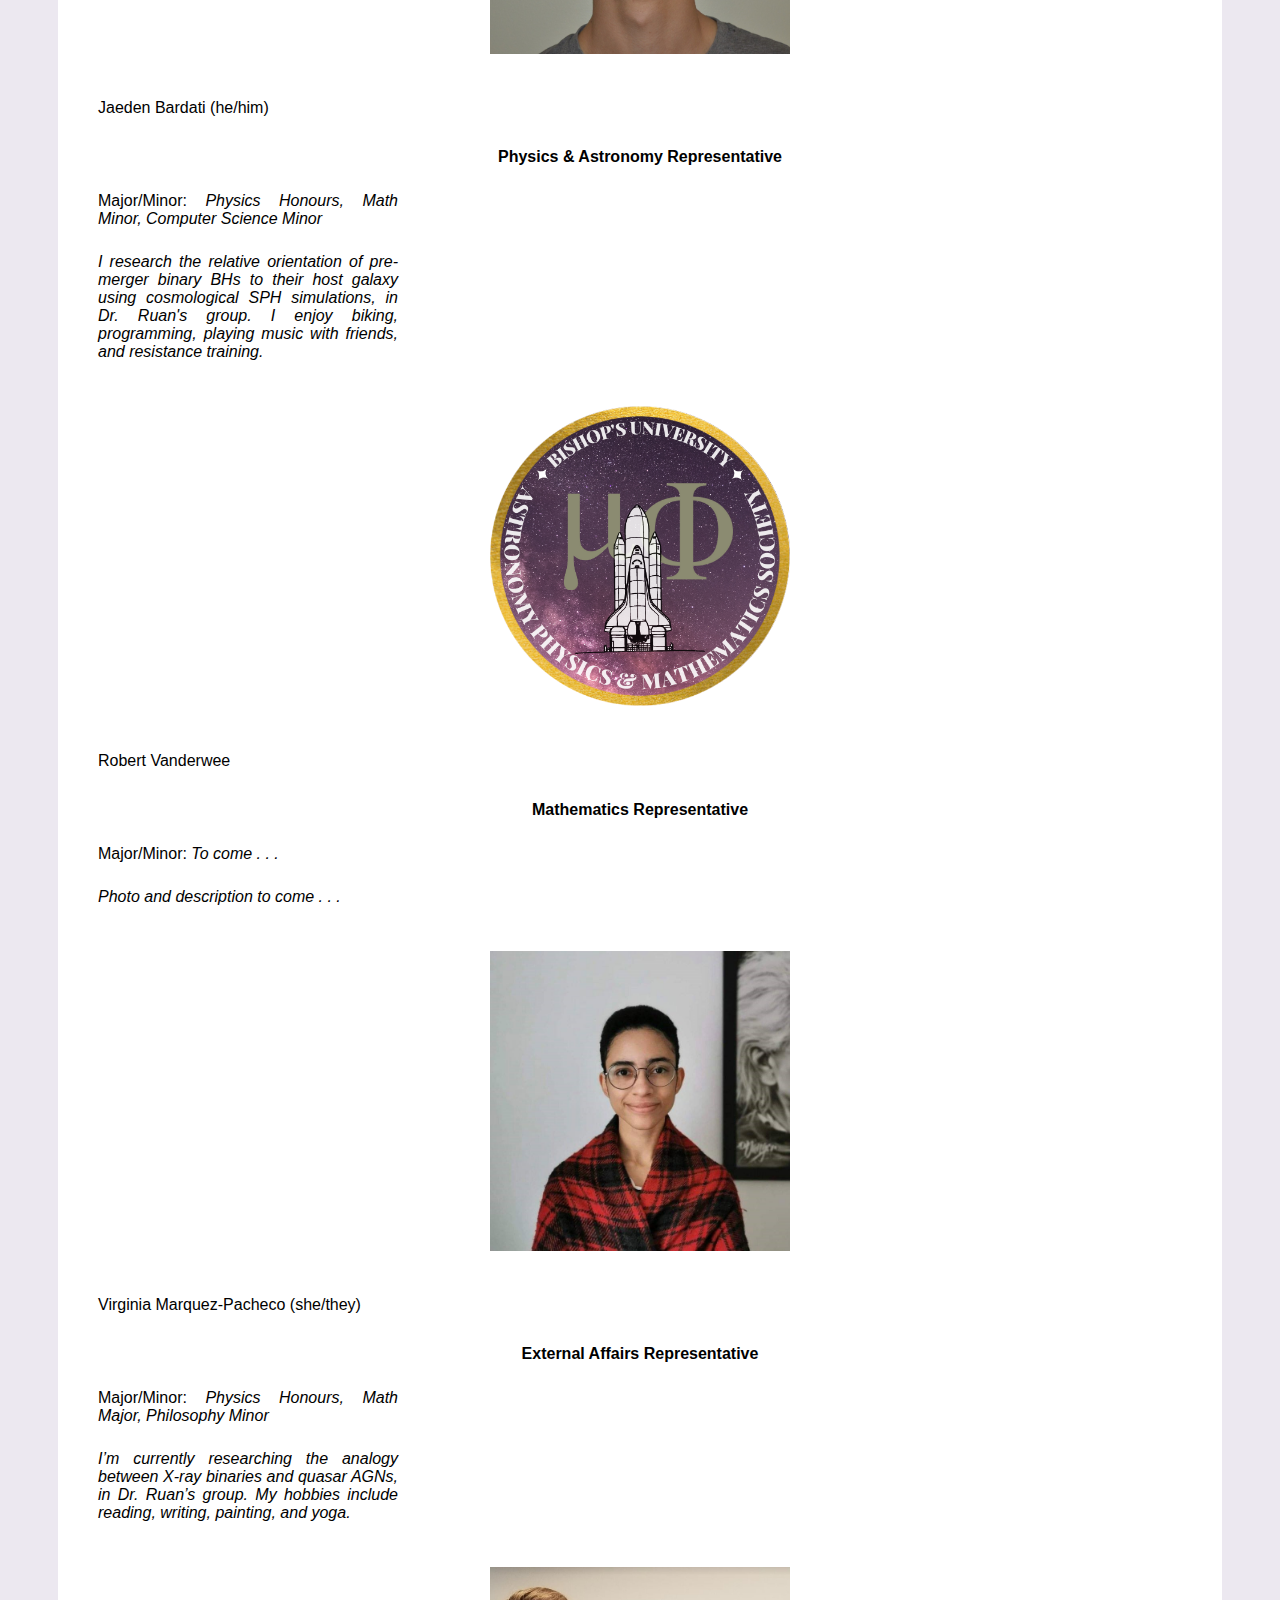
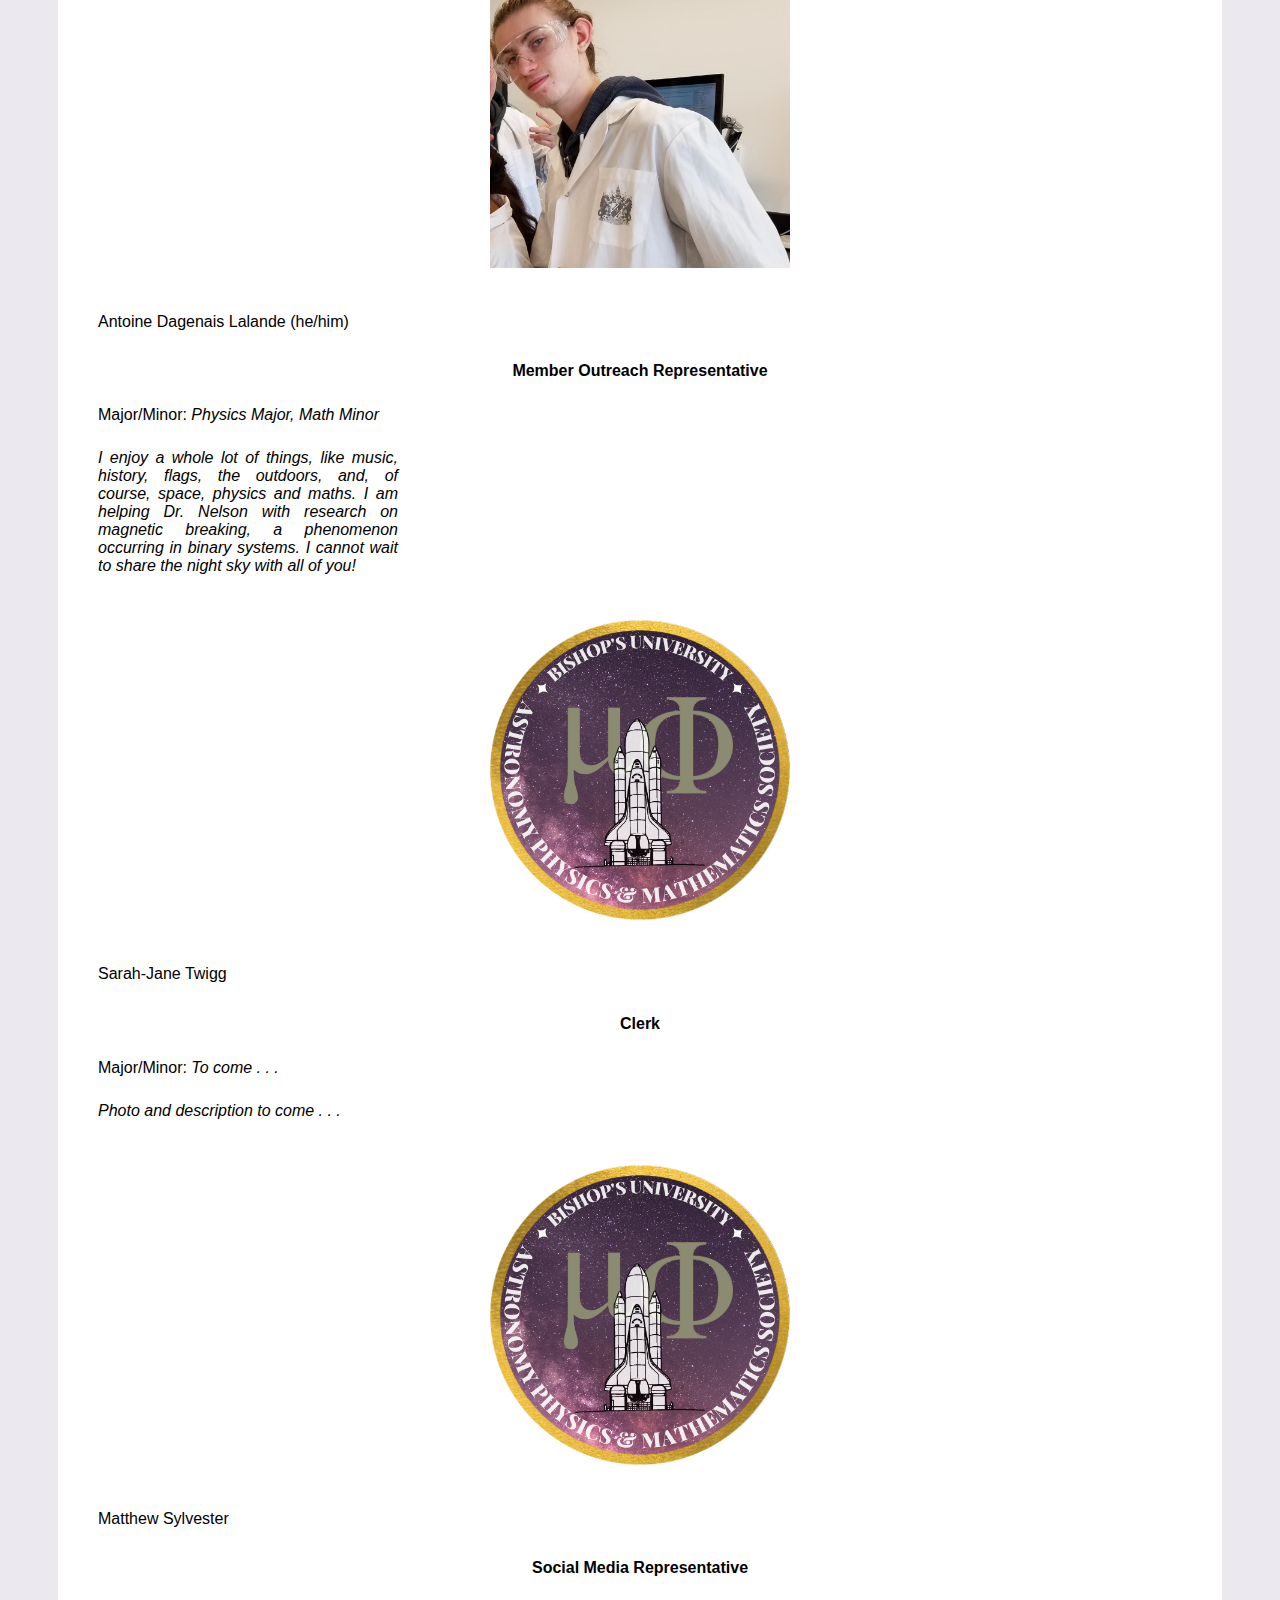
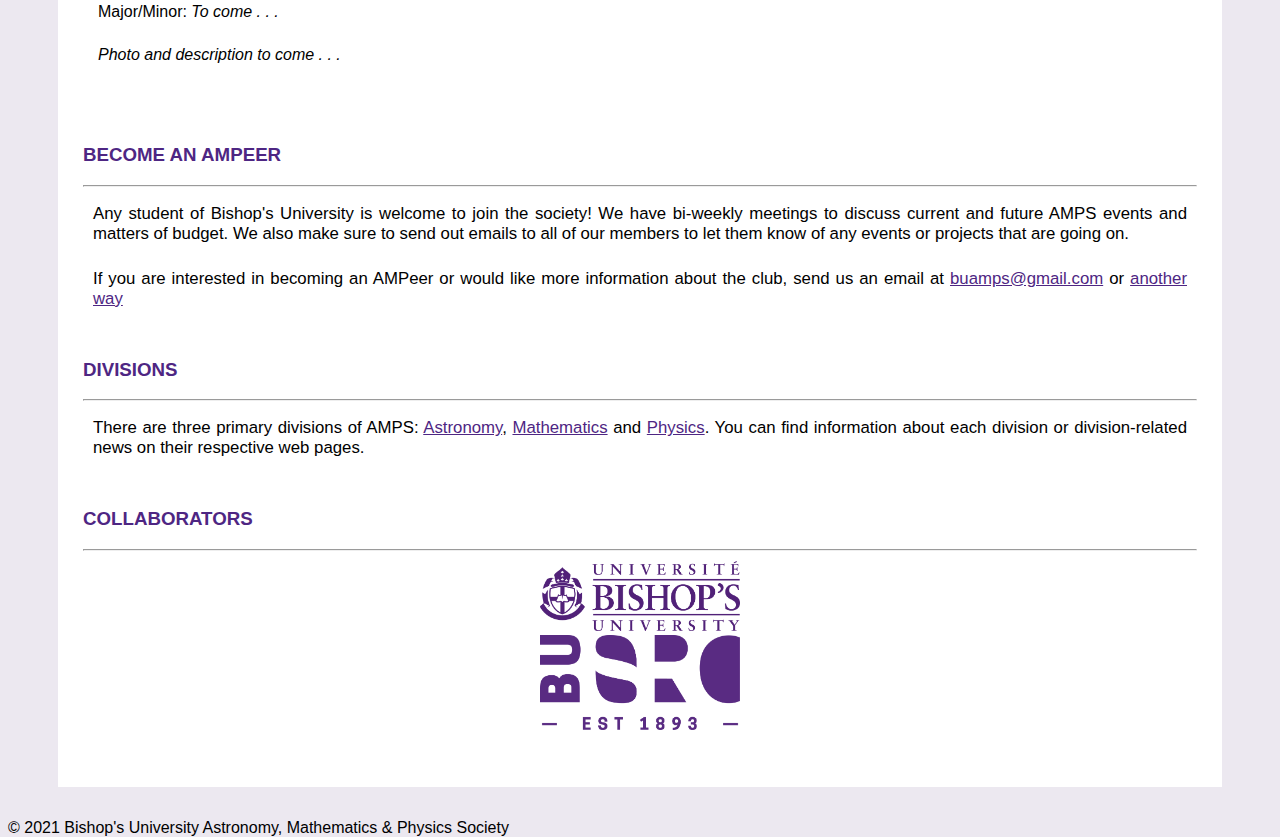
==== commit 3b4497ca: "added calendar embed" ====
--- a/index.html
+++ b/index.html
@@ -3,6 +3,7 @@
     <head>
         <meta charset="utf-8">
         <meta name="author" content="BU Astronomy, Mathematics & Physics Society">
+        <meta name="viewport" content="width=device-width, initial-scale=1.0">
         <link rel="icon" href="images/amps-logo-50.png">
         
         <!-- Primary Meta Tags -->
@@ -157,6 +158,40 @@
                                         <div class="col">
                                             <div class="d-flex flex-column justify-content-center home-meet-the-team-item">
                                                 <div class="home-meet-the-team-item-img row justify-content-center">
+                                                    <img src="images/profile-vmp.jpg">
+                                                </div>
+                                                <div class="home-meet-the-team-item-header row justify-content-center">
+                                                    <h4>Virginia Marquez-Pacheco (she/they)</h4>
+                                                </div>
+                                                <div class="home-meet-the-team-item-subheader row justify-content-center">
+                                                    <span>External Affairs Representative</span>
+                                                </div>
+                                                <div class="home-meet-the-team-item-caption row justify-content-center">
+                                                    <p>Major/Minor: <i>Physics Honours, Math Major, Philosophy Minor</i></p>
+                                                    <p><i>I’m currently researching the analogy between X-ray binaries and quasar AGNs, in Dr. Ruan’s group. My hobbies include reading, writing, painting, and yoga.</i></p>
+                                                </div>
+                                            </div>
+                                        </div>
+                                        <div class="col">
+                                            <div class="d-flex flex-column justify-content-center home-meet-the-team-item">
+                                                <div class="home-meet-the-team-item-img row justify-content-center">
+                                                    <img src="images/profile-adl.jpg">
+                                                </div>
+                                                <div class="home-meet-the-team-item-header row justify-content-center">
+                                                    <h4>Antoine Dagenais Lalande (he/him)</h4>
+                                                </div>
+                                                <div class="home-meet-the-team-item-subheader row justify-content-center">
+                                                    <span>Member Outreach Representative</span>
+                                                </div>
+                                                <div class="home-meet-the-team-item-caption row justify-content-center">
+                                                    <p>Major/Minor: <i>Physics Major, Math Minor</i></p>
+                                                    <p><i>I enjoy a whole lot of things, like music, history, flags, the outdoors, and, of course, space, physics and maths. I am helping Dr. Nelson with research on magnetic breaking, a phenomenon occurring in binary systems. I cannot wait to share the night sky with all of you!</i></p>
+                                                </div>
+                                            </div>
+                                        </div>
+                                        <div class="col">
+                                            <div class="d-flex flex-column justify-content-center home-meet-the-team-item">
+                                                <div class="home-meet-the-team-item-img row justify-content-center">
                                                     <img src="images/amps-logo-500.png">
                                                 </div>
                                                 <div class="home-meet-the-team-item-header row justify-content-center">
@@ -168,40 +203,6 @@
                                                 <div class="home-meet-the-team-item-caption row justify-content-center">
                                                     <p>Major/Minor: <i>To come . . .</i></p>
                                                     <p><i>Photo and description to come . . .</i></p>
-                                                </div>
-                                            </div>
-                                        </div>
-                                        <div class="col">
-                                            <div class="d-flex flex-column justify-content-center home-meet-the-team-item">
-                                                <div class="home-meet-the-team-item-img row justify-content-center">
-                                                    <img src="images/profile-adl.jpg">
-                                                </div>
-                                                <div class="home-meet-the-team-item-header row justify-content-center">
-                                                    <h4>Antoine Dagenais Lalande (he/him)</h4>
-                                                </div>
-                                                <div class="home-meet-the-team-item-subheader row justify-content-center">
-                                                    <span>Member Outreach Representative</span>
-                                                </div>
-                                                <div class="home-meet-the-team-item-caption row justify-content-center">
-                                                    <p>Major/Minor: <i>Physics Major, Math Minor</i></p>
-                                                    <p><i>I enjoy a whole lot of things, like music, history, flags, the outdoors, and, of course, space, physics and maths. I am helping Dr. Nelson with research on magnetic breaking, a phenomenon occurring in binary systems. I cannot wait to share the night sky with all of you!</i></p>
-                                                </div>
-                                            </div>
-                                        </div>
-                                        <div class="col">
-                                            <div class="d-flex flex-column justify-content-center home-meet-the-team-item">
-                                                <div class="home-meet-the-team-item-img row justify-content-center">
-                                                    <img src="images/profile-vmp.jpg">
-                                                </div>
-                                                <div class="home-meet-the-team-item-header row justify-content-center">
-                                                    <h4>Virginia Marquez-Pacheco (she/they)</h4>
-                                                </div>
-                                                <div class="home-meet-the-team-item-subheader row justify-content-center">
-                                                    <span>External Affairs Representative</span>
-                                                </div>
-                                                <div class="home-meet-the-team-item-caption row justify-content-center">
-                                                    <p>Major/Minor: <i>Physics Honours, Math Major, Philosophy Minor</i></p>
-                                                    <p><i>I’m currently researching the analogy between X-ray binaries and quasar AGNs, in Dr. Ruan’s group. My hobbies include reading, writing, painting, and yoga.</i></p>
                                                 </div>
                                             </div>
                                         </div>
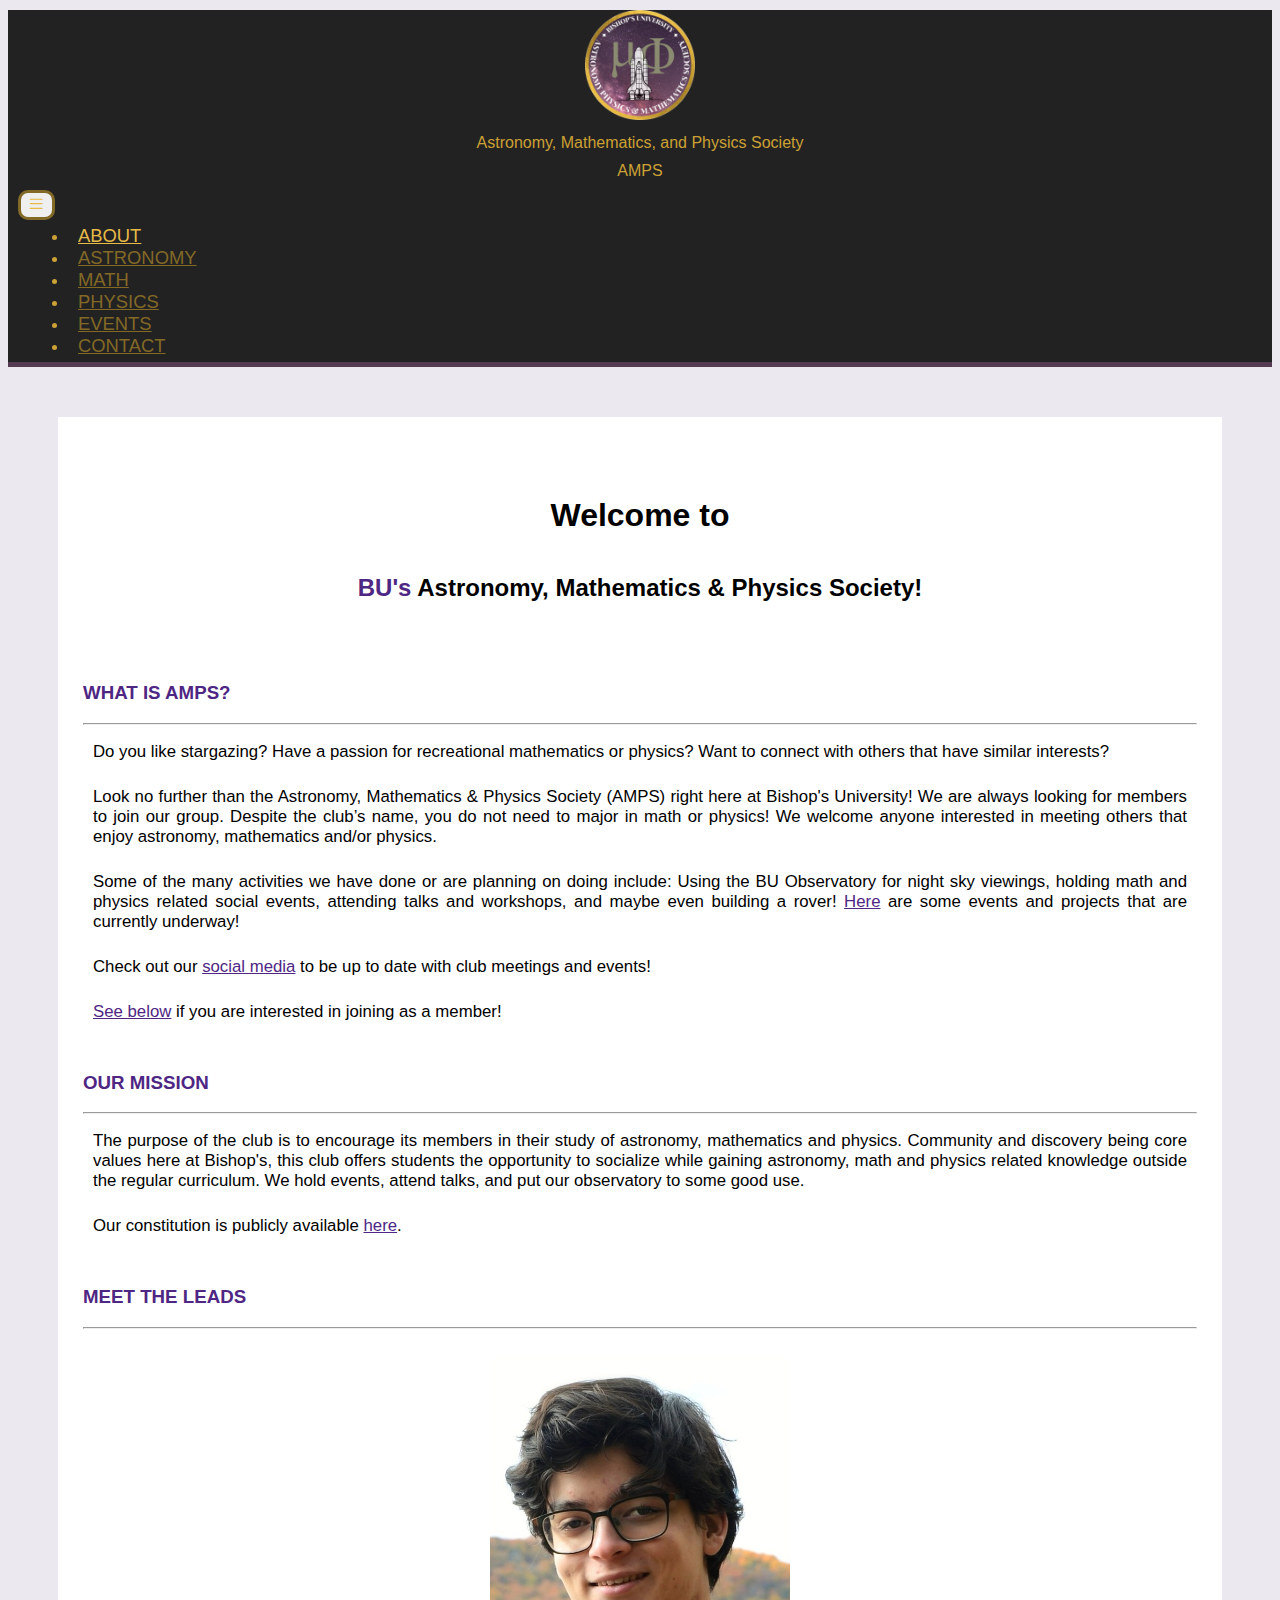
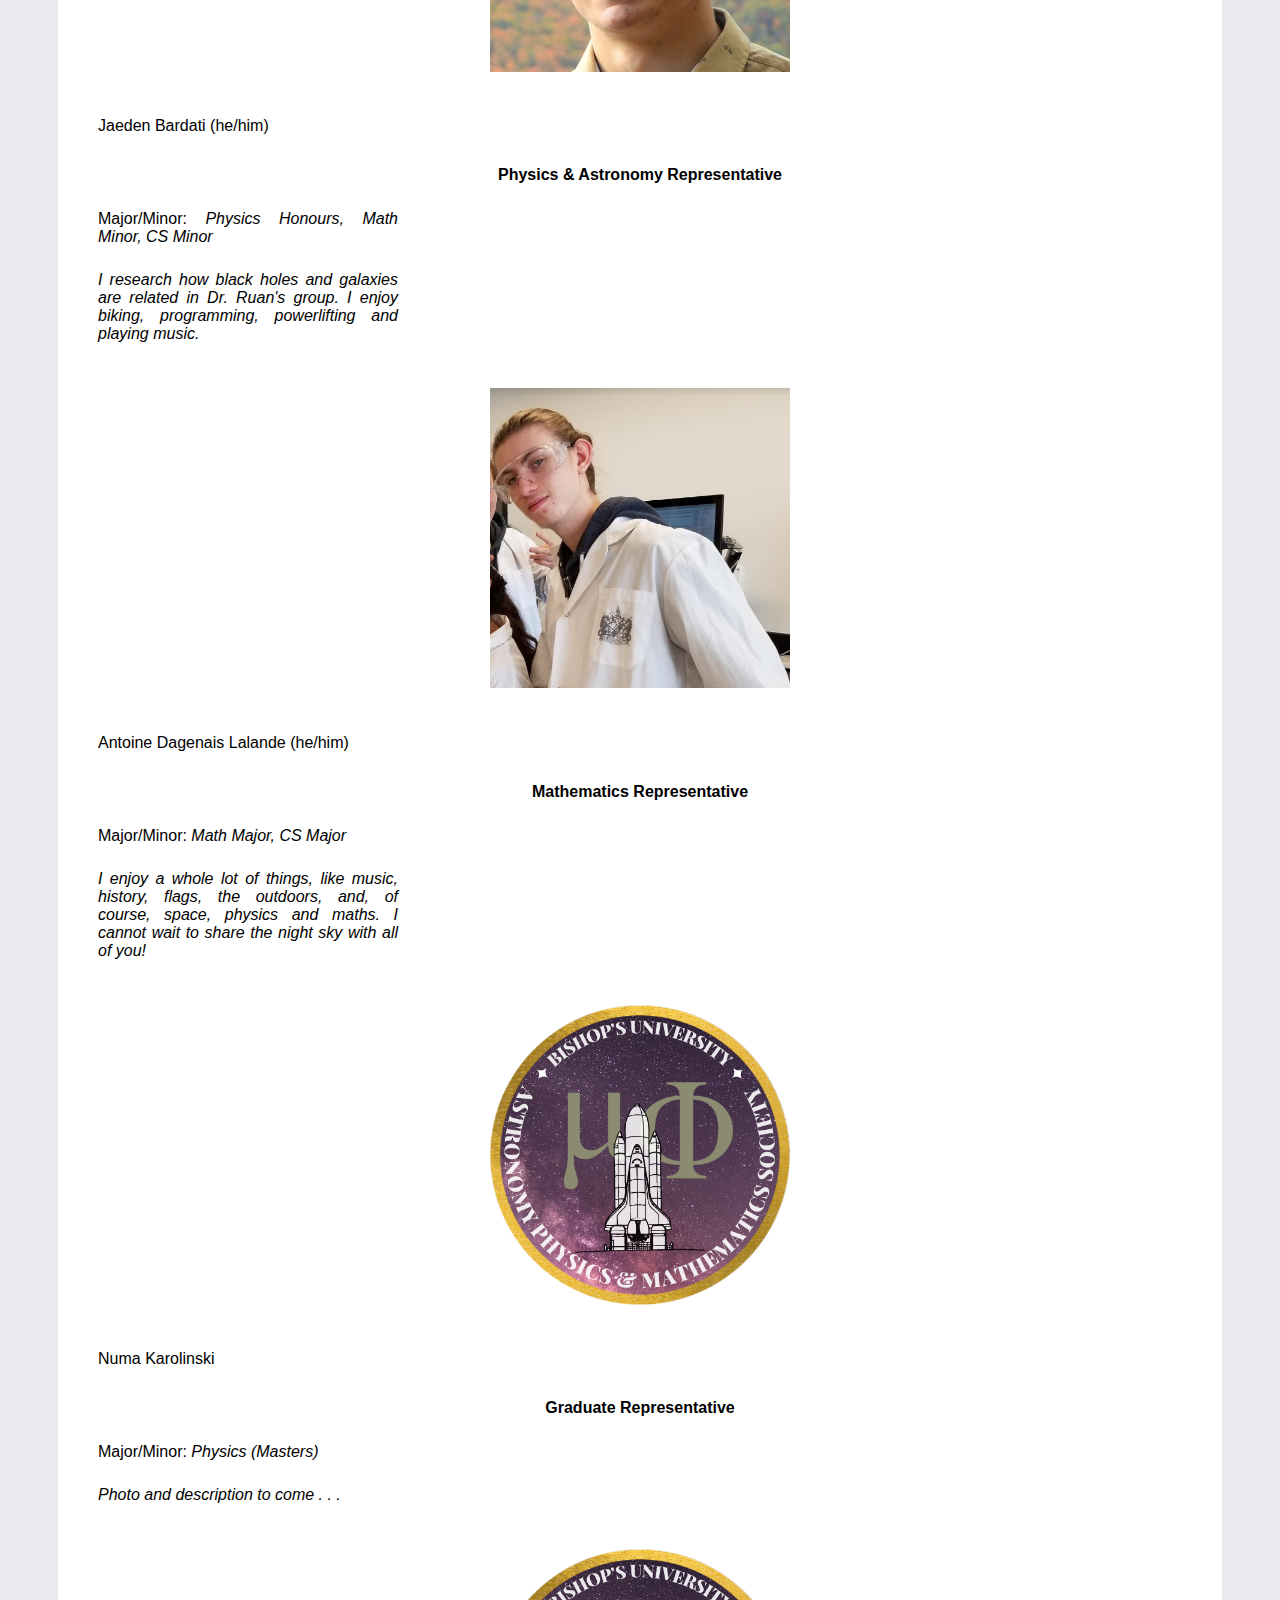
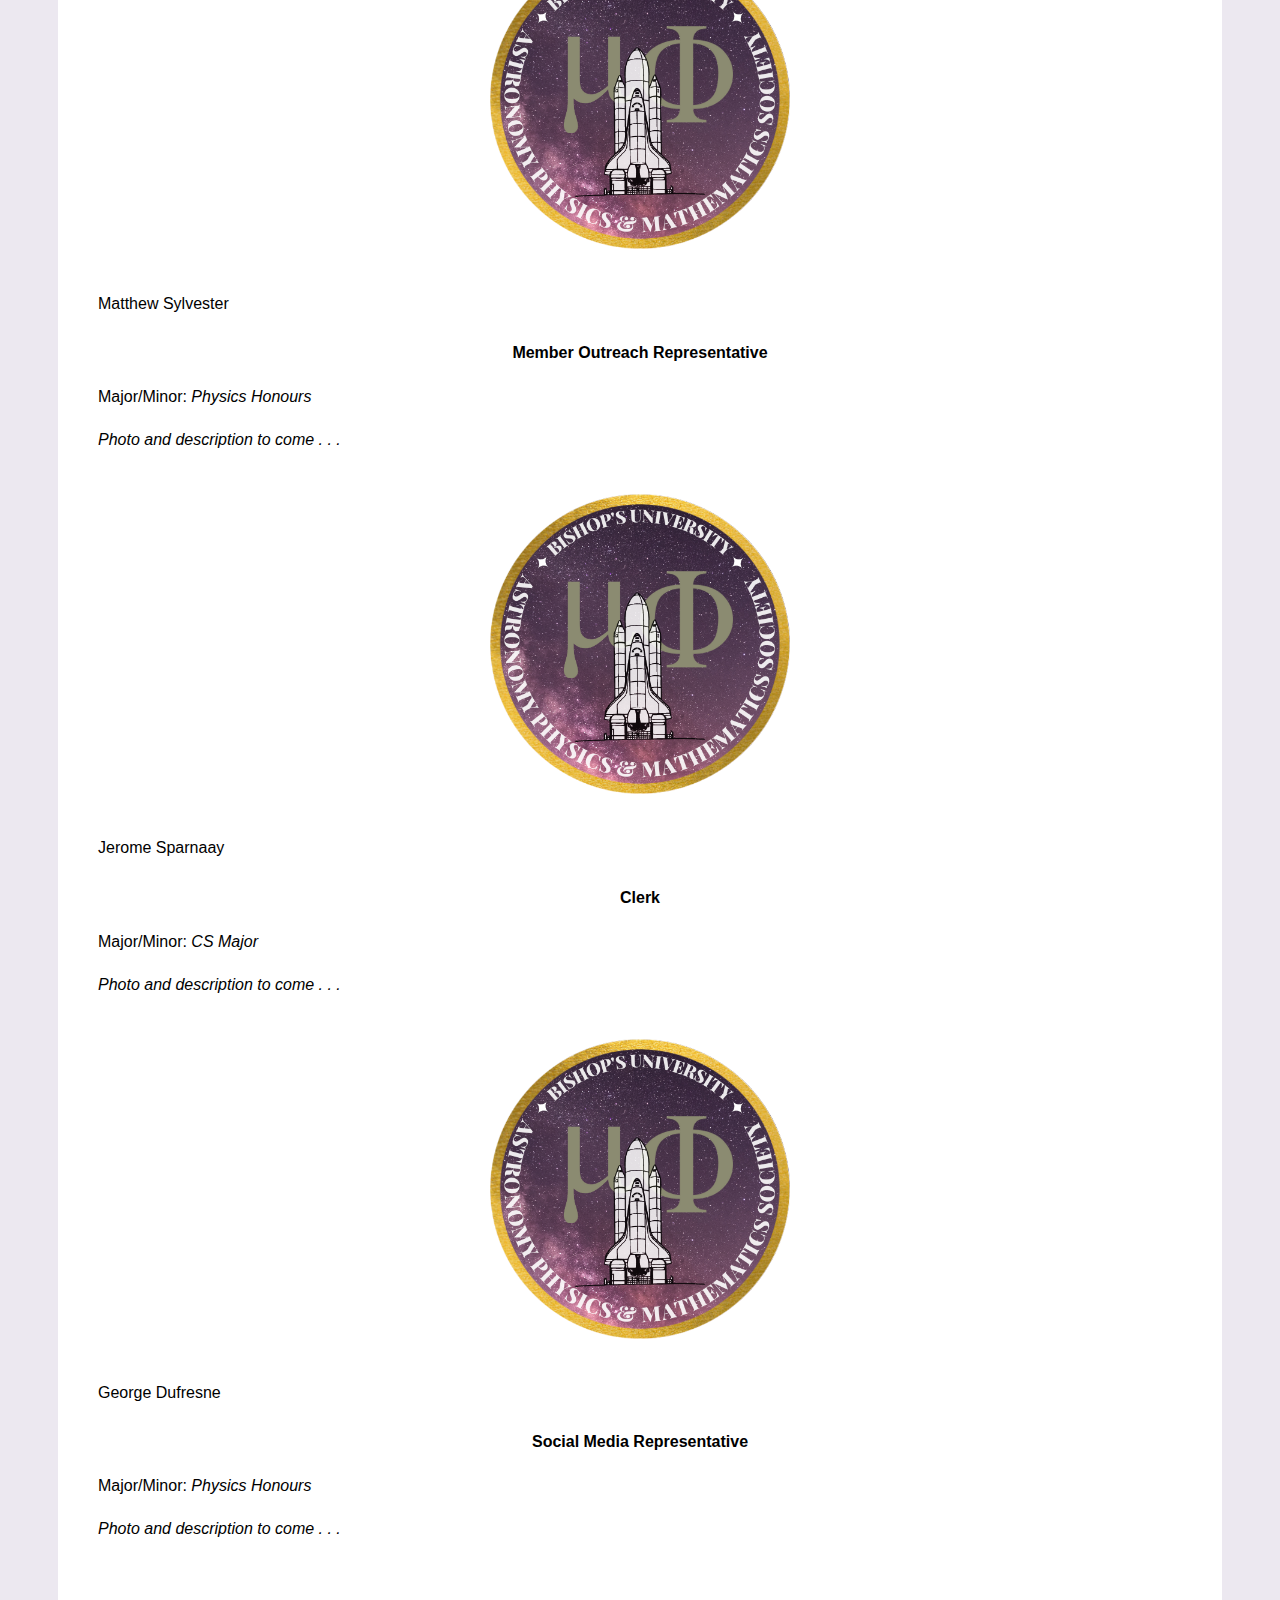
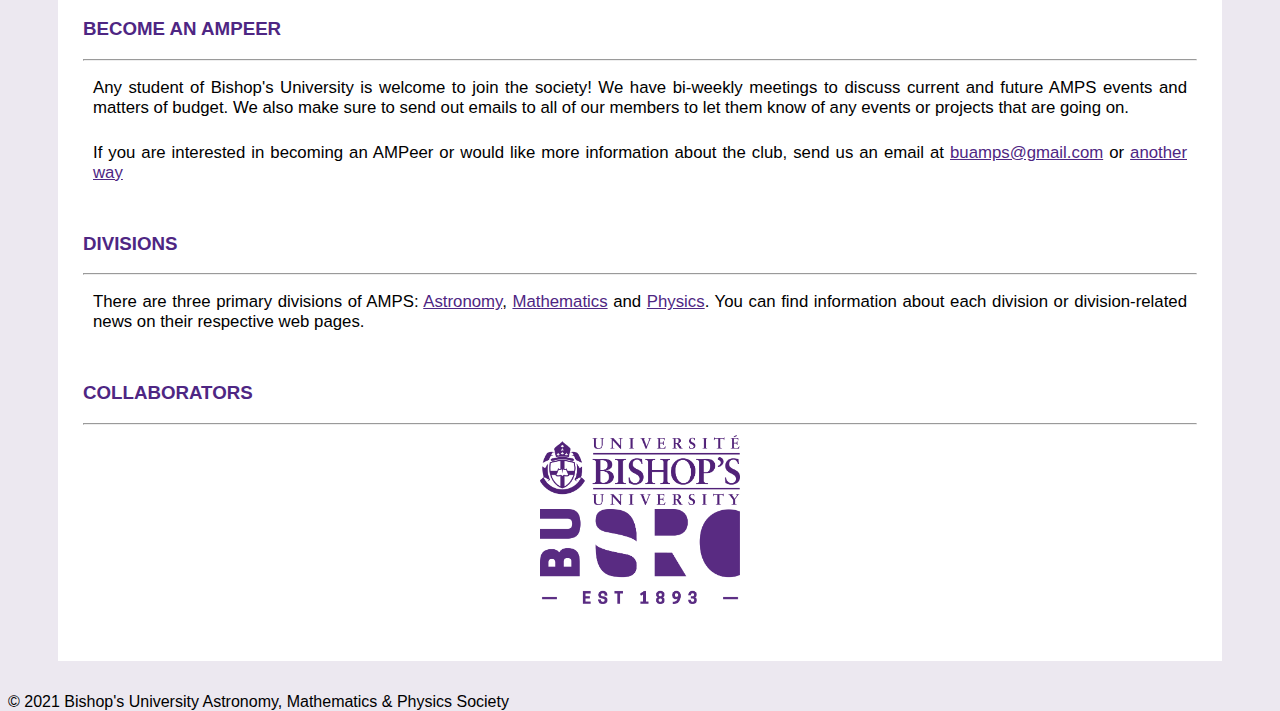
==== commit 54c3be44: "Updated roles" ====
--- a/index.html
+++ b/index.html
@@ -133,92 +133,92 @@
                                                     <span>Physics &amp; Astronomy Representative</span>
                                                 </div>
                                                 <div class="home-meet-the-team-item-caption row justify-content-center">
-                                                    <p>Major/Minor: <i>Physics Honours, Math Minor, Computer Science Minor</i></p>
-                                                    <p><i>I research the relative orientation of pre-merger binary BHs to their host galaxy using cosmological SPH simulations, in Dr. Ruan's group. I enjoy biking, programming, playing music with friends, and resistance training.</i></p>
-                                                </div>
-                                            </div>
-                                        </div>
-                                        <div class="col">
-                                            <div class="d-flex flex-column justify-content-center home-meet-the-team-item">
-                                                <div class="home-meet-the-team-item-img row justify-content-center">
-                                                    <img src="images/amps-logo-500.png">
-                                                </div>
-                                                <div class="home-meet-the-team-item-header row justify-content-center">
-                                                    <h4>Robert Vanderwee</h4>
+                                                    <p>Major/Minor: <i>Physics Honours, Math Minor, CS Minor</i></p>
+                                                    <p><i>I research how black holes and galaxies are related in Dr. Ruan's group. I enjoy biking, programming, powerlifting and playing music.</i></p>
+                                                </div>
+                                            </div>
+                                        </div>
+                                        <div class="col">
+                                            <div class="d-flex flex-column justify-content-center home-meet-the-team-item">
+                                                <div class="home-meet-the-team-item-img row justify-content-center">
+                                                    <img src="images/profile-adl.jpg">
+                                                </div>
+                                                <div class="home-meet-the-team-item-header row justify-content-center">
+                                                    <h4>Antoine Dagenais Lalande (he/him)</h4>
                                                 </div>
                                                 <div class="home-meet-the-team-item-subheader row justify-content-center">
                                                     <span>Mathematics Representative</span>
                                                 </div>
                                                 <div class="home-meet-the-team-item-caption row justify-content-center">
-                                                    <p>Major/Minor: <i>To come . . .</i></p>
-                                                    <p><i>Photo and description to come . . .</i></p>
-                                                </div>
-                                            </div>
-                                        </div>
-                                        <div class="col">
-                                            <div class="d-flex flex-column justify-content-center home-meet-the-team-item">
-                                                <div class="home-meet-the-team-item-img row justify-content-center">
-                                                    <img src="images/profile-vmp.jpg">
-                                                </div>
-                                                <div class="home-meet-the-team-item-header row justify-content-center">
-                                                    <h4>Virginia Marquez-Pacheco (she/they)</h4>
-                                                </div>
-                                                <div class="home-meet-the-team-item-subheader row justify-content-center">
-                                                    <span>External Affairs Representative</span>
-                                                </div>
-                                                <div class="home-meet-the-team-item-caption row justify-content-center">
-                                                    <p>Major/Minor: <i>Physics Honours, Math Major, Philosophy Minor</i></p>
-                                                    <p><i>I’m currently researching the analogy between X-ray binaries and quasar AGNs, in Dr. Ruan’s group. My hobbies include reading, writing, painting, and yoga.</i></p>
-                                                </div>
-                                            </div>
-                                        </div>
-                                        <div class="col">
-                                            <div class="d-flex flex-column justify-content-center home-meet-the-team-item">
-                                                <div class="home-meet-the-team-item-img row justify-content-center">
-                                                    <img src="images/profile-adl.jpg">
-                                                </div>
-                                                <div class="home-meet-the-team-item-header row justify-content-center">
-                                                    <h4>Antoine Dagenais Lalande (he/him)</h4>
+                                                    <p>Major/Minor: <i>Math Major, CS Major</i></p>
+                                                    <p><i>I enjoy a whole lot of things, like music, history, flags, the outdoors, and, of course, space, physics and maths. I cannot wait to share the night sky with all of you!</i></p>
+                                                </div>
+                                            </div>
+                                        </div>
+                                        <div class="col">
+                                            <div class="d-flex flex-column justify-content-center home-meet-the-team-item">
+                                                <div class="home-meet-the-team-item-img row justify-content-center">
+                                                    <img src="images/amps-logo-500.png">
+                                                </div>
+                                                <div class="home-meet-the-team-item-header row justify-content-center">
+                                                    <h4>Numa Karolinski</h4>
+                                                </div>
+                                                <div class="home-meet-the-team-item-subheader row justify-content-center">
+                                                    <span>Graduate Representative</span>
+                                                </div>
+                                                <div class="home-meet-the-team-item-caption row justify-content-center">
+                                                    <p>Major/Minor: <i>Physics (Masters)</i></p>
+                                                    <p><i>Photo and description to come . . .</i></p>
+                                                </div>
+                                            </div>
+                                        </div>
+                                        <div class="col">
+                                            <div class="d-flex flex-column justify-content-center home-meet-the-team-item">
+                                                <div class="home-meet-the-team-item-img row justify-content-center">
+                                                    <img src="images/amps-logo-500.png">
+                                                </div>
+                                                <div class="home-meet-the-team-item-header row justify-content-center">
+                                                    <h4>Matthew Sylvester</h4>
                                                 </div>
                                                 <div class="home-meet-the-team-item-subheader row justify-content-center">
                                                     <span>Member Outreach Representative</span>
                                                 </div>
                                                 <div class="home-meet-the-team-item-caption row justify-content-center">
-                                                    <p>Major/Minor: <i>Physics Major, Math Minor</i></p>
-                                                    <p><i>I enjoy a whole lot of things, like music, history, flags, the outdoors, and, of course, space, physics and maths. I am helping Dr. Nelson with research on magnetic breaking, a phenomenon occurring in binary systems. I cannot wait to share the night sky with all of you!</i></p>
-                                                </div>
-                                            </div>
-                                        </div>
-                                        <div class="col">
-                                            <div class="d-flex flex-column justify-content-center home-meet-the-team-item">
-                                                <div class="home-meet-the-team-item-img row justify-content-center">
-                                                    <img src="images/amps-logo-500.png">
-                                                </div>
-                                                <div class="home-meet-the-team-item-header row justify-content-center">
-                                                    <h4>Sarah-Jane Twigg</h4>
+                                                    <p>Major/Minor: <i>Physics Honours</i></p>
+                                                    <p><i>Photo and description to come . . .</i></p>
+                                                </div>
+                                            </div>
+                                        </div>
+                                        <div class="col">
+                                            <div class="d-flex flex-column justify-content-center home-meet-the-team-item">
+                                                <div class="home-meet-the-team-item-img row justify-content-center">
+                                                    <img src="images/amps-logo-500.png">
+                                                </div>
+                                                <div class="home-meet-the-team-item-header row justify-content-center">
+                                                    <h4>Jerome Sparnaay</h4>
                                                 </div>
                                                 <div class="home-meet-the-team-item-subheader row justify-content-center">
                                                     <span>Clerk</span>
                                                 </div>
                                                 <div class="home-meet-the-team-item-caption row justify-content-center">
-                                                    <p>Major/Minor: <i>To come . . .</i></p>
-                                                    <p><i>Photo and description to come . . .</i></p>
-                                                </div>
-                                            </div>
-                                        </div>
-                                        <div class="col">
-                                            <div class="d-flex flex-column justify-content-center home-meet-the-team-item">
-                                                <div class="home-meet-the-team-item-img row justify-content-center">
-                                                    <img src="images/amps-logo-500.png">
-                                                </div>
-                                                <div class="home-meet-the-team-item-header row justify-content-center">
-                                                    <h4>Matthew Sylvester</h4>
+                                                    <p>Major/Minor: <i>CS Major</i></p>
+                                                    <p><i>Photo and description to come . . .</i></p>
+                                                </div>
+                                            </div>
+                                        </div>
+                                        <div class="col">
+                                            <div class="d-flex flex-column justify-content-center home-meet-the-team-item">
+                                                <div class="home-meet-the-team-item-img row justify-content-center">
+                                                    <img src="images/amps-logo-500.png">
+                                                </div>
+                                                <div class="home-meet-the-team-item-header row justify-content-center">
+                                                    <h4>George Dufresne</h4>
                                                 </div>
                                                 <div class="home-meet-the-team-item-subheader row justify-content-center">
                                                     <span>Social Media Representative</span>
                                                 </div>
                                                 <div class="home-meet-the-team-item-caption row justify-content-center">
-                                                    <p>Major/Minor: <i>To come . . .</i></p>
+                                                    <p>Major/Minor: <i>Physics Honours</i></p>
                                                     <p><i>Photo and description to come . . .</i></p>
                                                 </div>
                                             </div>
